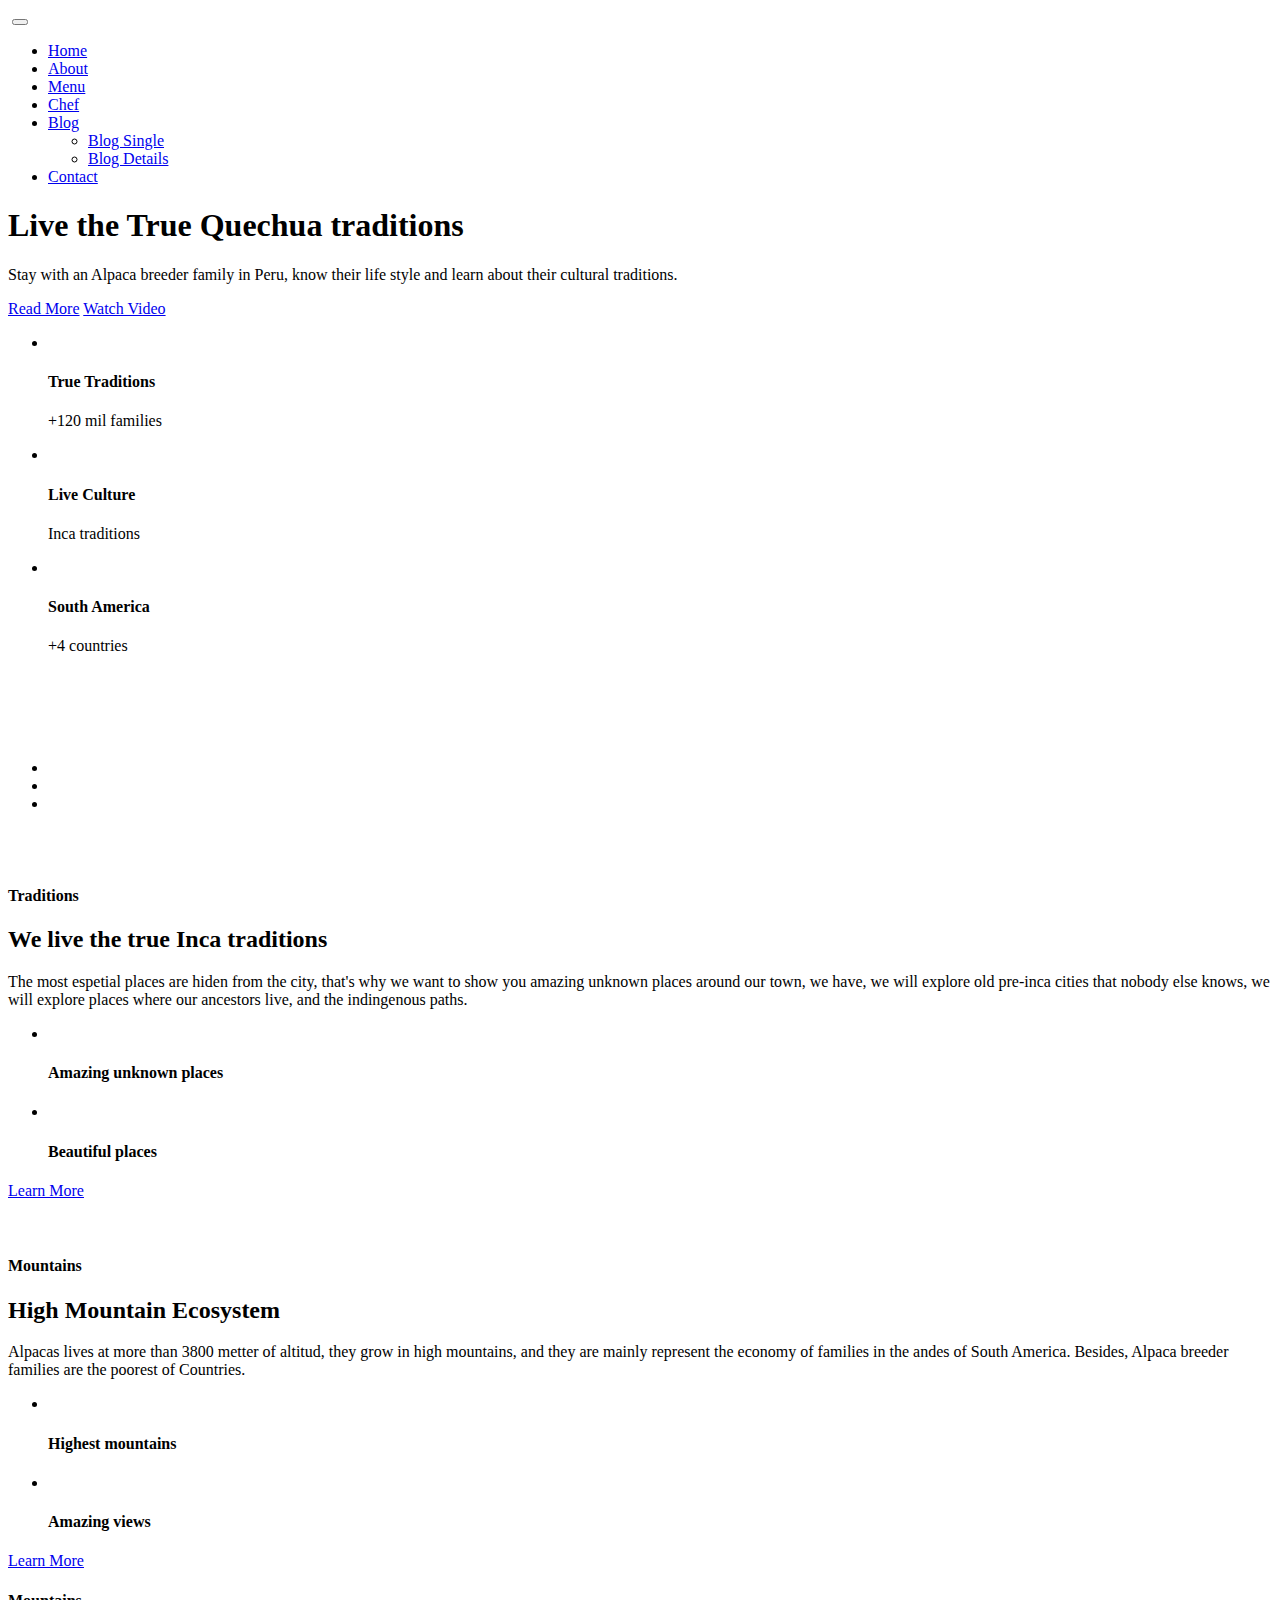
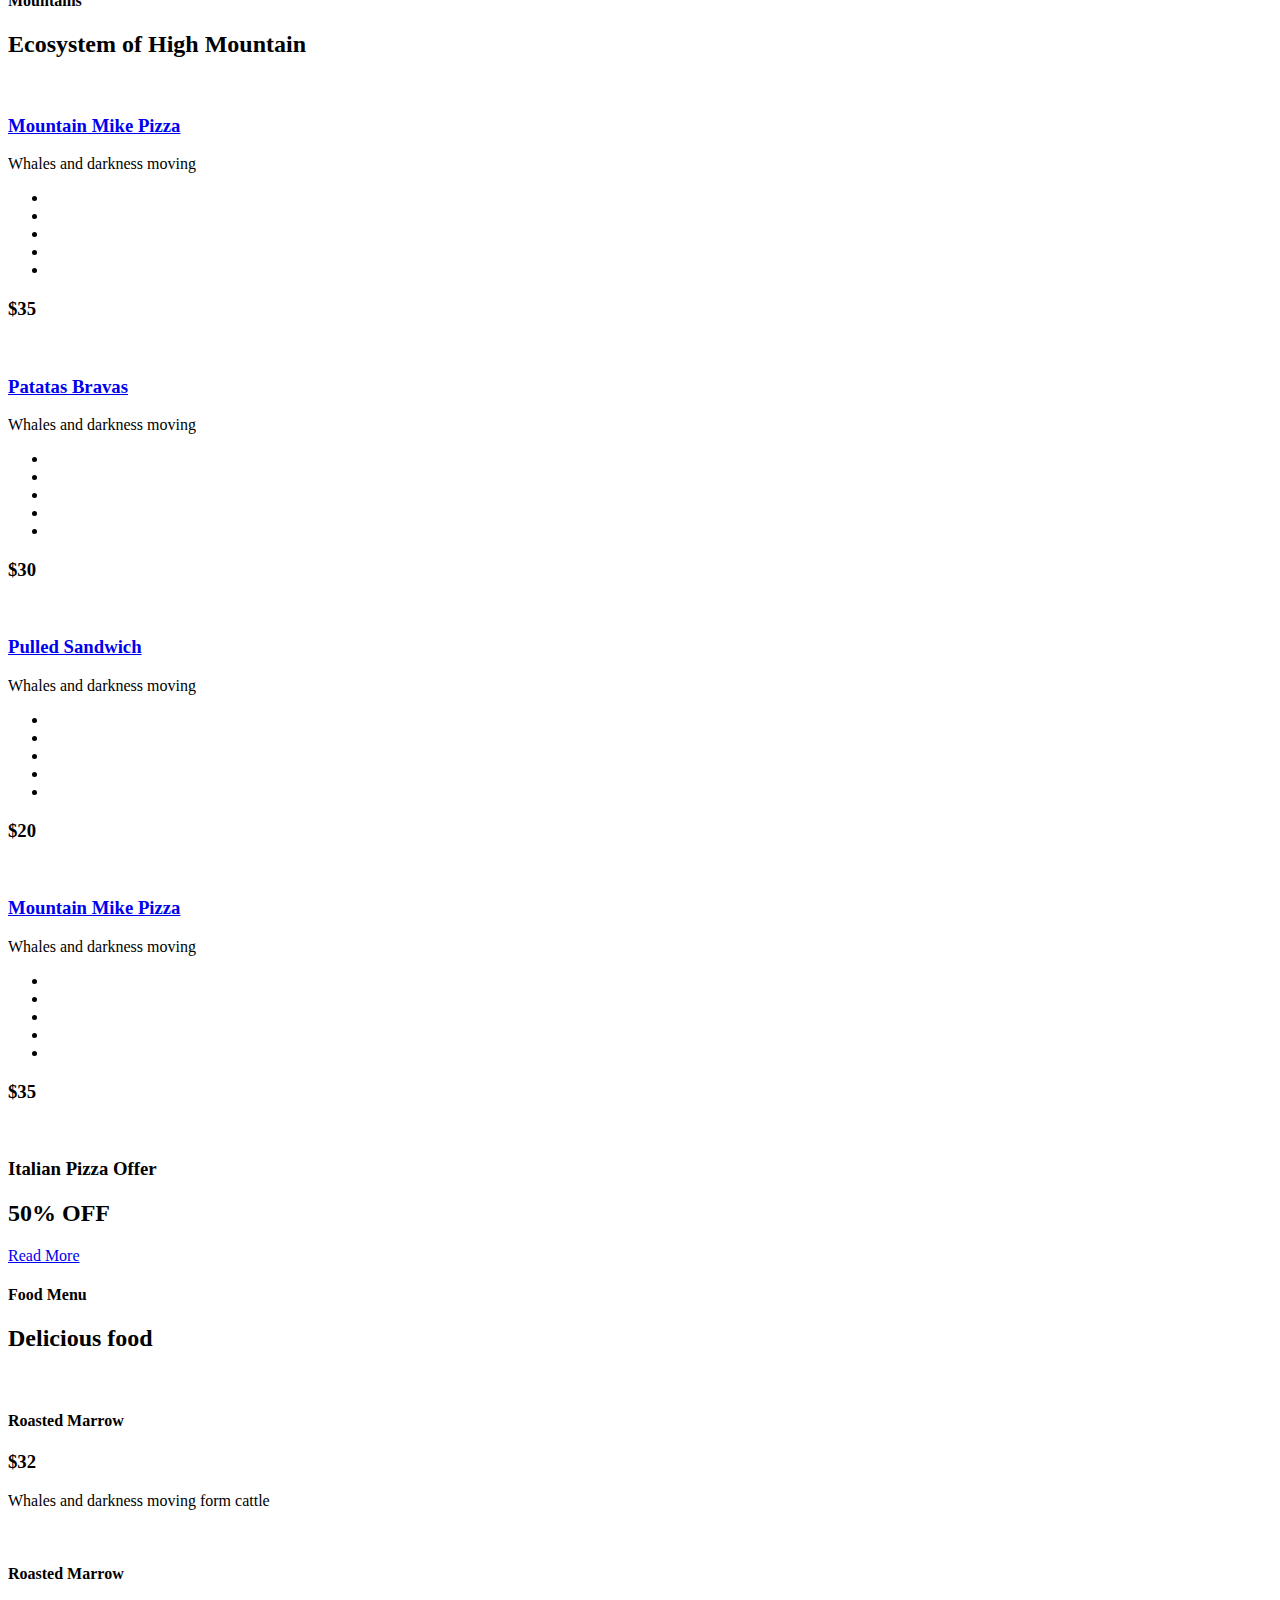
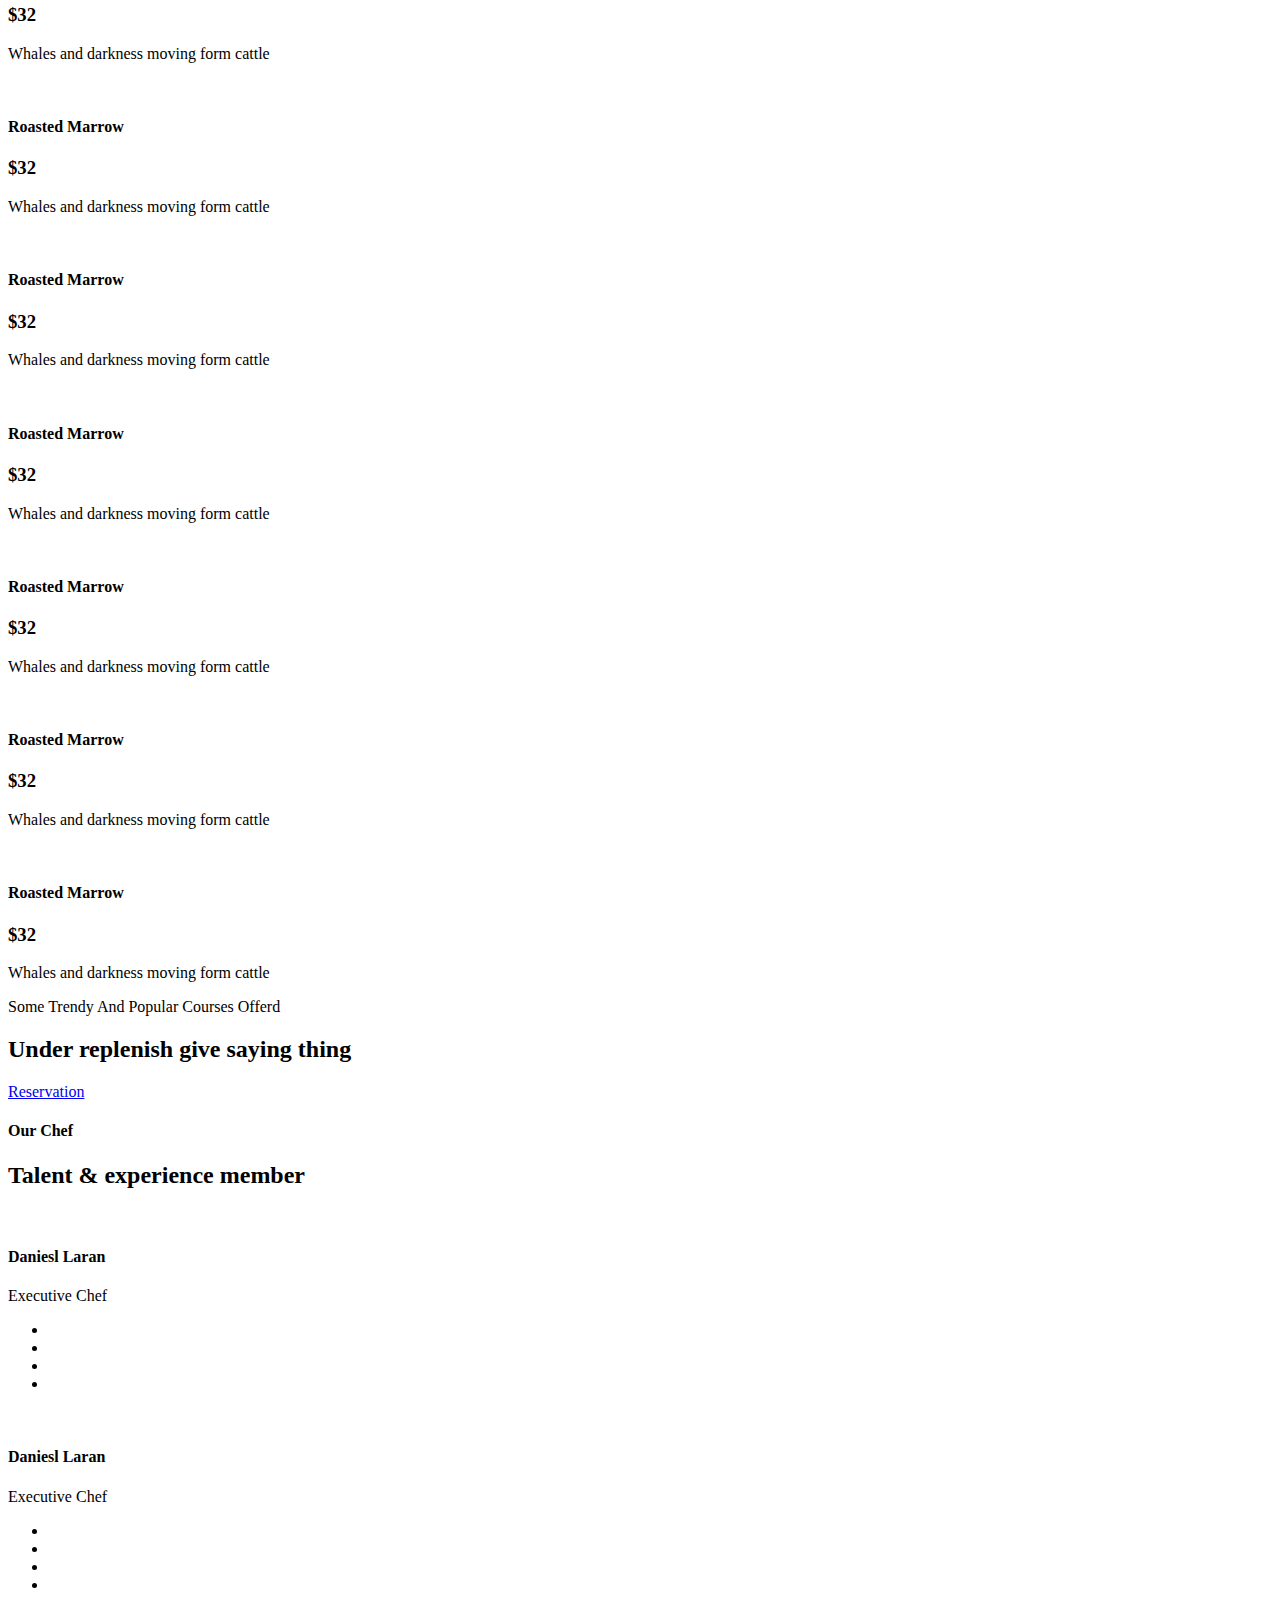
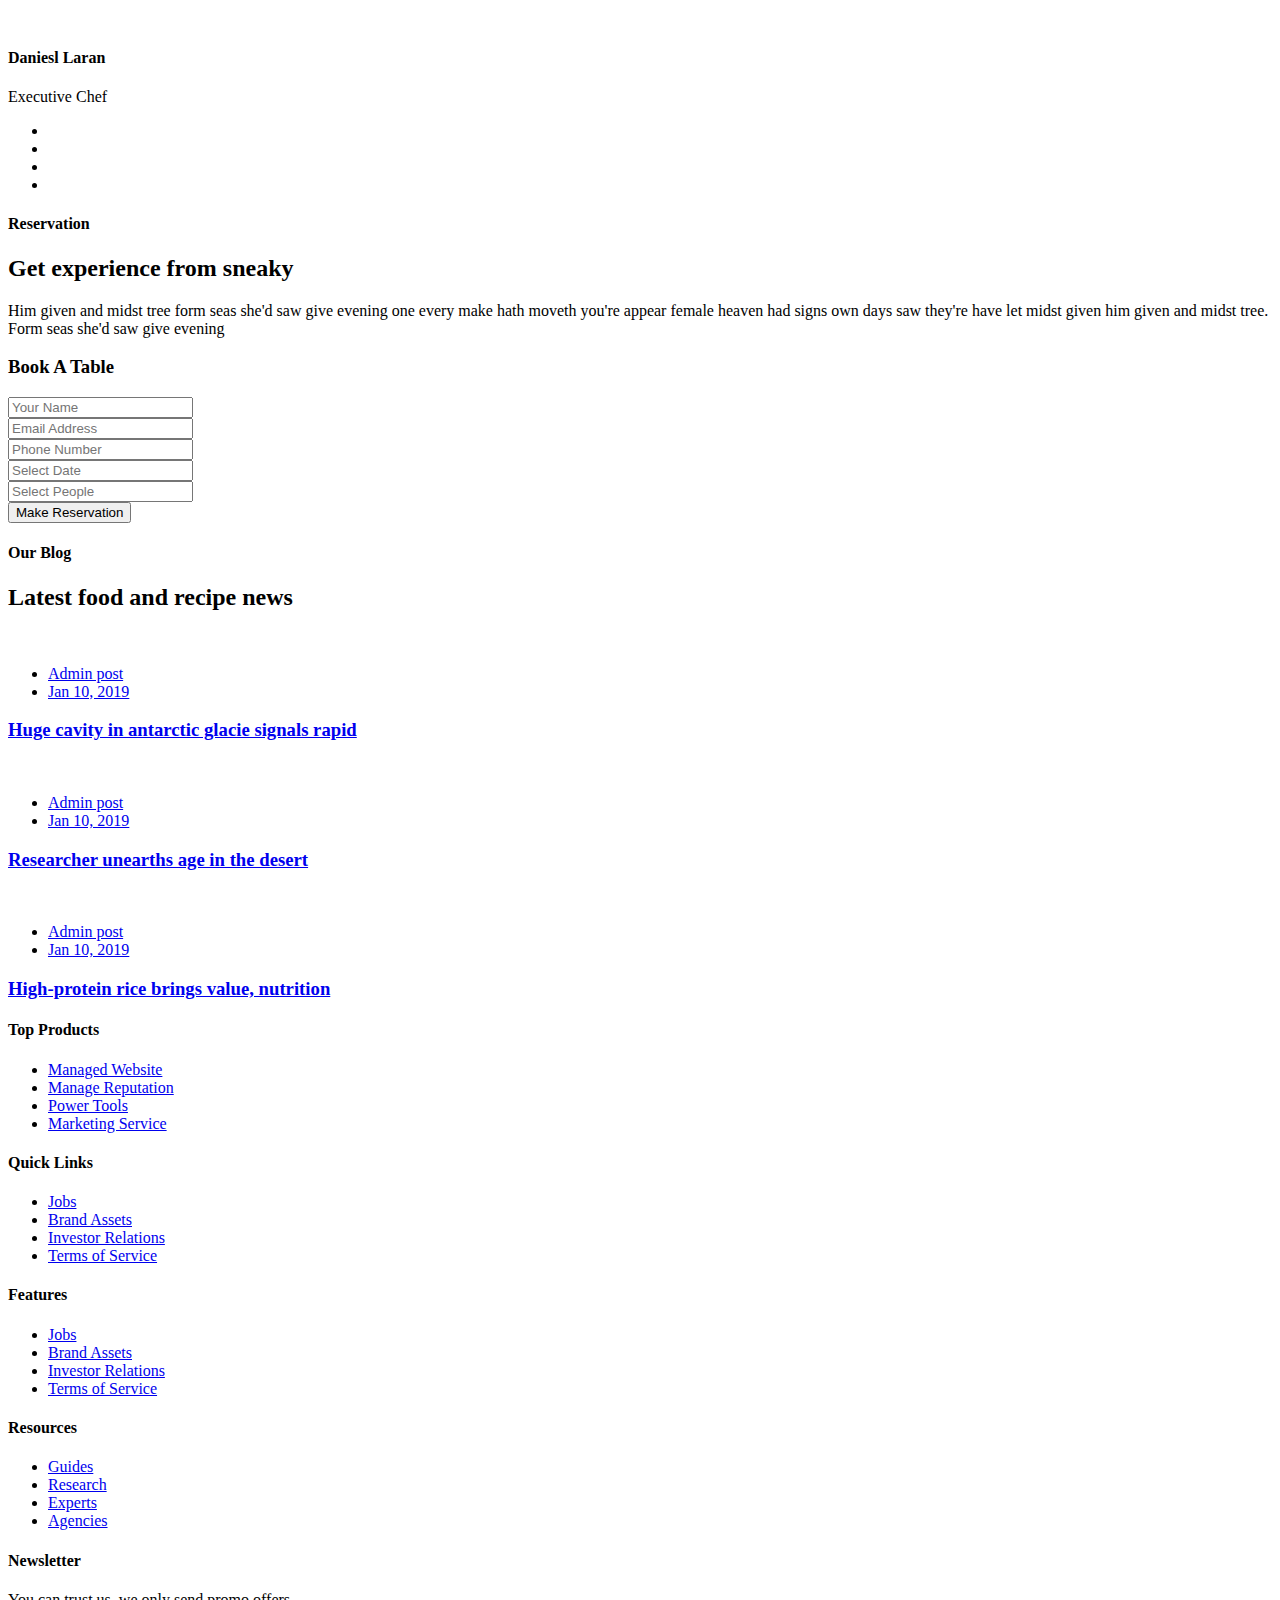
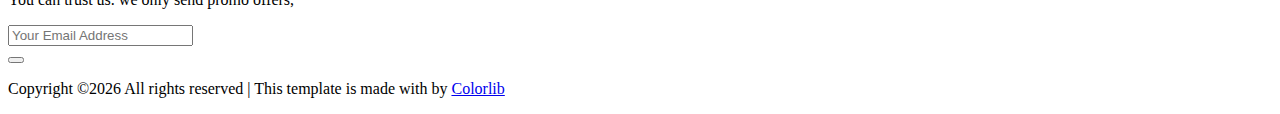
==== index.html @ 912b9994 "correction of typos" ====
<!DOCTYPE html>
<html lang="en">
<head>
  <meta charset="UTF-8">
  <meta name="viewport" content="width=device-width, initial-scale=1.0">
  <meta http-equiv="X-UA-Compatible" content="ie=edge">
  <title>Alpaca Experience - Peru</title>
	<link rel="icon" href="img/Fevicon.png" type="image/png">

  <link rel="stylesheet" href="vendors/bootstrap/bootstrap.min.css">
  <link rel="stylesheet" href="vendors/themify-icons/themify-icons.css">
  <link rel="stylesheet" href="vendors/owl-carousel/owl.theme.default.min.css">
  <link rel="stylesheet" href="vendors/owl-carousel/owl.carousel.min.css">
  <link rel="stylesheet" href="vendors/Magnific-Popup/magnific-popup.css">

  <link rel="stylesheet" href="css/style.css">
</head>
<body>

  <!--================ Header Menu Area start =================-->
  <header class="header_area">
    <div class="main_menu">
      <nav class="navbar navbar-expand-lg navbar-light">
        <div class="container box_1620">
          <a class="navbar-brand logo_h" href="index.html"><img src="img/logoSmall.png" alt=""></a>
          <button class="navbar-toggler" type="button" data-toggle="collapse" data-target="#navbarSupportedContent" aria-controls="navbarSupportedContent" aria-expanded="false" aria-label="Toggle navigation">
            <span class="icon-bar"></span>
            <span class="icon-bar"></span>
            <span class="icon-bar"></span>
          </button>

          <div class="collapse navbar-collapse offset" id="navbarSupportedContent">
            <ul class="nav navbar-nav menu_nav justify-content-end">
              <li class="nav-item active"><a class="nav-link" href="index.html">Home</a></li>
              <li class="nav-item"><a class="nav-link" href="about.html">About</a></li>
              <li class="nav-item"><a class="nav-link" href="menu.html">Menu</a>
              <li class="nav-item"><a class="nav-link" href="chef.html">Chef</a>

              <li class="nav-item submenu dropdown">
                <a href="#" class="nav-link dropdown-toggle" data-toggle="dropdown" role="button" aria-haspopup="true"
                  aria-expanded="false">Blog</a>
                <ul class="dropdown-menu">
                  <li class="nav-item"><a class="nav-link" href="blog.html">Blog Single</a></li>
                  <li class="nav-item"><a class="nav-link" href="blog-details.html">Blog Details</a></li>
                </ul>
							</li>
              <li class="nav-item"><a class="nav-link" href="contact.html">Contact</a></li>
            </ul>
          </div>
        </div>
      </nav>
    </div>
  </header>
  <!--================Header Menu Area =================-->

  <!--================Hero Banner Section start =================-->
  <section class="hero-banner">
    <div class="hero-wrapper">
      <div class="hero-left">
        <h1 class="hero-title">Live the True Quechua traditions</h1>
        <p>Stay with an Alpaca breeder family in Peru, know their life style and learn about their cultural traditions.</p>
        <div class="d-sm-flex flex-wrap">
          <a class="button button-hero button-shadow" href="#">Read More</a>
          <a class="hero-banner__video" href="https://www.youtube.com/watch?v=jAYC3BaVVR4">Watch Video</a>
        </div>
        <ul class="hero-info d-none d-lg-block">
          <li>
            <img src="img/banner/alpaca-icon.png" alt="">
            <h4>True Traditions</h4>
            <p>+120 mil families</p>
          </li>
          <li>
            <img src="img/banner/inca-icon.png" alt="">
            <h4>Live Culture</h4>
            <p>Inca traditions</p>
          </li>
          <li>
            <img src="img/banner/south-america-icon.png" alt="">
            <h4>South America</h4>
            <p>+4 countries</p>
          </li>
        </ul>
      </div>
      <div class="hero-right">
        <div class="owl-carousel owl-theme hero-carousel">
          <div class="hero-carousel-item">
            <img class="img-fluid" src="img/banner/hero-banner1.png" alt="">
          </div>
          <div class="hero-carousel-item">
            <img class="img-fluid" src="img/banner/hero-banner2.png" alt="">
          </div>
          <div class="hero-carousel-item">
            <img class="img-fluid" src="img/banner/hero-banner1.png" alt="">
          </div>
          <div class="hero-carousel-item">
            <img class="img-fluid" src="img/banner/hero-banner2.png" alt="">
          </div>
        </div>
      </div>
      <ul class="social-icons d-none d-lg-block">
        <li><a href="#"><i class="ti-facebook"></i></a></li>
        <li><a href="#"><i class="ti-twitter"></i></a></li>
        <li><a href="#"><i class="ti-instagram"></i></a></li>
      </ul>
    </div>
  </section>
  <!--================Hero Banner Section end =================-->


  <!--================Traditions Section start =================-->
  <section class="about section-margin pb-xl-70">
    <div class="container">
      <div class="row">
        <div class="col-md-6 col-xl-6 mb-5 mb-md-0 pb-5 pb-md-0">
          <div class="img-styleBox">
            <div class="styleBox-border">
              <img class="styleBox-img1 img-fluid" src="img/home/about-img1.png" alt="">
            </div>
            <img class="styleBox-img2 img-fluid" src="img/home/about-img2.png" alt="">
          </div>
        </div>
        <div class="col-md-6 pl-md-5 pl-xl-0 offset-xl-1 col-xl-5">
          <div class="section-intro mb-lg-4">
            <h4 class="intro-title">Traditions</h4>
            <h2>We live the true Inca traditions</h2>
          </div>
          <p>The most espetial places are hiden from the city, that's why we
          want to show you amazing unknown places around our town, we have,
          we will explore old pre-inca cities that nobody else knows,
          we will explore places where our ancestors live, and the indingenous paths.</p>
          <ul class="hero-info d-none d-lg-block">
            <li>
              <img src="img/banner/houses-icon.png" alt="">
              <h4>Amazing unknown places</h4>
            </li>
            <li>
              <img src="img/banner/indigenous-family-icon.png" alt="">
              <h4>Beautiful places</h4>
            </li>
          </ul>
          <a class="button button-shadow mt-2 mt-lg-4" href="#">Learn More</a>
        </div>
      </div>
    </div>
  </section>
  <!--================Traditions Section End =================-->

  <!--================Mountains Section start =================-->
  <section class="about section-margin pb-xl-70">
    <div class="container">
      <div class="row">
        <div class="col-md-6 col-xl-6 mb-5 mb-md-0 pb-5 pb-md-0">
          <div class="img-styleBox">
            <div class="styleBox-border">
              <img class="styleBox-img1 img-fluid" src="img/home/about-img1.png" alt="">
            </div>
            <img class="styleBox-img2 img-fluid" src="img/home/about-img2.png" alt="">
          </div>
        </div>
        <div class="col-md-6 pl-md-5 pl-xl-0 offset-xl-1 col-xl-5">
          <div class="section-intro mb-lg-4">
            <h4 class="intro-title">Mountains</h4>
            <h2>High Mountain Ecosystem</h2>
          </div>
          <p>Alpacas lives at more than 3800 metter of altitud,
            they grow in high mountains, and they are mainly represent
            the economy of families in the andes of South America.
            Besides, Alpaca breeder families are the poorest of Countries.</p>
          <ul class="hero-info d-none d-lg-block">
            <li>
              <img src="img/banner/climbing-icon.png" alt="">
              <h4>Highest mountains</h4>
            </li>
            <li>
              <img src="img/banner/mountain-icon.png" alt="">
              <h4>Amazing views</h4>
            </li>
          </ul>
          <a class="button button-shadow mt-2 mt-lg-4" href="#">Learn More</a>
        </div>
      </div>
    </div>
  </section>
  <!--================Mountains Section End =================-->

  <!--================Families Section Start =================-->
  <section class="section-margin mb-lg-100">
    <div class="container">
      <div class="section-intro mb-75px">
        <h4 class="intro-title">Mountains</h4>
        <h2>Ecosystem of High Mountain</h2>
      </div>


      <div class="owl-carousel owl-theme featured-carousel">
        <div class="featured-item">
          <img class="card-img rounded-0" src="img/home/featured1.png" alt="">
          <div class="item-body">
            <a href="#">
              <h3>Mountain Mike Pizza</h3>
            </a>
            <p>Whales and darkness moving</p>
            <div class="d-flex justify-content-between">
              <ul class="rating-star">
                <li><i class="ti-star"></i></li>
                <li><i class="ti-star"></i></li>
                <li><i class="ti-star"></i></li>
                <li><i class="ti-star"></i></li>
                <li><i class="ti-star"></i></li>
              </ul>
              <h3 class="price-tag">$35</h3>
            </div>
          </div>
        </div>
        <div class="featured-item">
          <img class="card-img rounded-0" src="img/home/featured2.png" alt="">
          <div class="item-body">
            <a href="#">
              <h3>Patatas Bravas</h3>
            </a>
            <p>Whales and darkness moving</p>
            <div class="d-flex justify-content-between">
              <ul class="rating-star">
                <li><i class="ti-star"></i></li>
                <li><i class="ti-star"></i></li>
                <li><i class="ti-star"></i></li>
                <li><i class="ti-star"></i></li>
                <li><i class="ti-star"></i></li>
              </ul>
              <h3 class="price-tag">$30</h3>
            </div>
          </div>
        </div>
        <div class="featured-item">
          <img class="card-img rounded-0" src="img/home/featured3.png" alt="">
          <div class="item-body">
            <a href="#">
              <h3>Pulled Sandwich</h3>
            </a>
            <p>Whales and darkness moving</p>
            <div class="d-flex justify-content-between">
              <ul class="rating-star">
                <li><i class="ti-star"></i></li>
                <li><i class="ti-star"></i></li>
                <li><i class="ti-star"></i></li>
                <li><i class="ti-star"></i></li>
                <li><i class="ti-star"></i></li>
              </ul>
              <h3 class="price-tag">$20</h3>
            </div>
          </div>
        </div>
        <div class="featured-item">
          <img class="card-img rounded-0" src="img/home/featured1.png" alt="">
          <div class="item-body">
            <a href="#">
              <h3>Mountain Mike Pizza</h3>
            </a>
            <p>Whales and darkness moving</p>
            <div class="d-flex justify-content-between">
              <ul class="rating-star">
                <li><i class="ti-star"></i></li>
                <li><i class="ti-star"></i></li>
                <li><i class="ti-star"></i></li>
                <li><i class="ti-star"></i></li>
                <li><i class="ti-star"></i></li>
              </ul>
              <h3 class="price-tag">$35</h3>
            </div>
          </div>
        </div>
      </div>
    </div>
  </section>
  <!--================Families Section End =================-->

  <!--================Offer Section Start =================-->
  <section class="bg-lightGray section-padding">
    <div class="container">
      <div class="row no-gutters">
        <div class="col-sm">
          <img class="card-img rounded-0" src="img/home/offer-img.png" alt="">
        </div>
        <div class="col-sm">
          <div class="offer-card offer-card-position">
            <h3>Italian Pizza Offer</h3>
            <h2>50% OFF</h2>
            <a class="button" href="#">Read More</a>
          </div>
        </div>
      </div>
    </div>
  </section>
  <!--================Offer Section End =================-->


  <!--================Food menu section start =================-->
  <section class="section-margin">
    <div class="container">
      <div class="section-intro mb-75px">
        <h4 class="intro-title">Food Menu</h4>
        <h2>Delicious food</h2>
      </div>
      <div class="row">
        <div class="col-lg-6">
          <div class="media align-items-center food-card">
            <img class="mr-3 mr-sm-4" src="img/home/food1.png" alt="">
            <div class="media-body">
              <div class="d-flex justify-content-between food-card-title">
                <h4>Roasted Marrow</h4>
                <h3 class="price-tag">$32</h3>
              </div>
              <p>Whales and darkness moving form cattle</p>
            </div>
          </div>
        </div>

        <div class="col-lg-6">
          <div class="media align-items-center food-card">
            <img class="mr-3 mr-sm-4" src="img/home/food1.png" alt="">
            <div class="media-body">
              <div class="d-flex justify-content-between food-card-title">
                <h4>Roasted Marrow</h4>
                <h3 class="price-tag">$32</h3>
              </div>
              <p>Whales and darkness moving form cattle</p>
            </div>
          </div>
        </div>

        <div class="col-lg-6">
          <div class="media align-items-center food-card">
            <img class="mr-3 mr-sm-4" src="img/home/food1.png" alt="">
            <div class="media-body">
              <div class="d-flex justify-content-between food-card-title">
                <h4>Roasted Marrow</h4>
                <h3 class="price-tag">$32</h3>
              </div>
              <p>Whales and darkness moving form cattle</p>
            </div>
          </div>
        </div>

        <div class="col-lg-6">
          <div class="media align-items-center food-card">
            <img class="mr-3 mr-sm-4" src="img/home/food1.png" alt="">
            <div class="media-body">
              <div class="d-flex justify-content-between food-card-title">
                <h4>Roasted Marrow</h4>
                <h3 class="price-tag">$32</h3>
              </div>
              <p>Whales and darkness moving form cattle</p>
            </div>
          </div>
        </div>

        <div class="col-lg-6">
          <div class="media align-items-center food-card">
            <img class="mr-3 mr-sm-4" src="img/home/food1.png" alt="">
            <div class="media-body">
              <div class="d-flex justify-content-between food-card-title">
                <h4>Roasted Marrow</h4>
                <h3 class="price-tag">$32</h3>
              </div>
              <p>Whales and darkness moving form cattle</p>
            </div>
          </div>
        </div>

        <div class="col-lg-6">
          <div class="media align-items-center food-card">
            <img class="mr-3 mr-sm-4" src="img/home/food1.png" alt="">
            <div class="media-body">
              <div class="d-flex justify-content-between food-card-title">
                <h4>Roasted Marrow</h4>
                <h3 class="price-tag">$32</h3>
              </div>
              <p>Whales and darkness moving form cattle</p>
            </div>
          </div>
        </div>

        <div class="col-lg-6">
          <div class="media align-items-center food-card">
            <img class="mr-3 mr-sm-4" src="img/home/food1.png" alt="">
            <div class="media-body">
              <div class="d-flex justify-content-between food-card-title">
                <h4>Roasted Marrow</h4>
                <h3 class="price-tag">$32</h3>
              </div>
              <p>Whales and darkness moving form cattle</p>
            </div>
          </div>
        </div>

        <div class="col-lg-6">
          <div class="media align-items-center food-card">
            <img class="mr-3 mr-sm-4" src="img/home/food1.png" alt="">
            <div class="media-body">
              <div class="d-flex justify-content-between food-card-title">
                <h4>Roasted Marrow</h4>
                <h3 class="price-tag">$32</h3>
              </div>
              <p>Whales and darkness moving form cattle</p>
            </div>
          </div>
        </div>
      </div>
    </div>
  </section>
  <!--================Food menu section end =================-->

  <!--================CTA section start =================-->
  <section class="cta-area text-center">
    <div class="container">
      <p>Some Trendy And Popular Courses Offerd</p>
      <h2>Under replenish give saying thing</h2>
      <a class="button" href="#">Reservation</a>
    </div>
  </section>
  <!--================CTA section end =================-->


  <!--================Chef section start =================-->
  <section class="section-margin">
    <div class="container">
      <div class="section-intro mb-75px">
        <h4 class="intro-title">Our Chef</h4>
        <h2>Talent & experience member</h2>
      </div>

      <div class="row">
        <div class="col-sm-6 col-lg-4 mb-4 mb-lg-0">
          <div class="chef-card">
            <img class="card-img rounded-0" src="img/home/chef-1.png" alt="">
            <div class="chef-footer">
              <h4>Daniesl Laran</h4>
              <p>Executive Chef</p>
            </div>

            <div class="chef-overlay">
              <ul class="social-icons">
                <li><a href="#"><i class="ti-facebook"></i></a></li>
                <li><a href="#"><i class="ti-twitter-alt"></i></a></li>
                <li><a href="#"><i class="ti-skype"></i></a></li>
                <li><a href="#"><i class="ti-vimeo-alt"></i></a></li>
              </ul>
            </div>
          </div>
        </div>

        <div class="col-sm-6 col-lg-4 mb-4 mb-lg-0">
          <div class="chef-card">
            <img class="card-img rounded-0" src="img/home/chef-2.png" alt="">
            <div class="chef-footer">
              <h4>Daniesl Laran</h4>
              <p>Executive Chef</p>
            </div>

            <div class="chef-overlay">
              <ul class="social-icons">
                <li><a href="#"><i class="ti-facebook"></i></a></li>
                <li><a href="#"><i class="ti-twitter-alt"></i></a></li>
                <li><a href="#"><i class="ti-skype"></i></a></li>
                <li><a href="#"><i class="ti-vimeo-alt"></i></a></li>
              </ul>
            </div>
          </div>
        </div>

        <div class="col-sm-6 col-lg-4 mb-4 mb-lg-0">
          <div class="chef-card">
            <img class="card-img rounded-0" src="img/home/chef-3.png" alt="">
            <div class="chef-footer">
              <h4>Daniesl Laran</h4>
              <p>Executive Chef</p>
            </div>

            <div class="chef-overlay">
              <ul class="social-icons">
                <li><a href="#"><i class="ti-facebook"></i></a></li>
                <li><a href="#"><i class="ti-twitter-alt"></i></a></li>
                <li><a href="#"><i class="ti-skype"></i></a></li>
                <li><a href="#"><i class="ti-vimeo-alt"></i></a></li>
              </ul>
            </div>
          </div>
        </div>
      </div>
    </div>
  </section>
  <!--================Chef section end =================-->


  <!--================Reservation section start =================-->
  <section class="bg-lightGray section-padding">
    <div class="container">
      <div class="row align-items-center">
        <div class="col-md-6 col-xl-5 mb-4 mb-md-0">
          <div class="section-intro">
            <h4 class="intro-title">Reservation</h4>
            <h2 class="mb-3">Get experience from sneaky</h2>
          </div>
          <p>Him given and midst tree form seas she'd saw give evening one every make hath moveth you're appear female heaven had signs own days saw they're have let midst given him given and midst tree. Form seas she'd saw give evening</p>
        </div>
        <div class="col-md-6 offset-xl-2 col-xl-5">
          <div class="search-wrapper">
            <h3>Book A Table</h3>

            <form class="search-form" action="#">
              <div class="form-group">
                <div class="input-group">
                  <input type="text" class="form-control" placeholder="Your Name">
                  <div class="input-group-append">
                    <span class="input-group-text"><i class="ti-user"></i></span>
                  </div>
                </div>
              </div>
              <div class="form-group">
                <div class="input-group">
                  <input type="text" class="form-control" placeholder="Email Address">
                  <div class="input-group-append">
                    <span class="input-group-text"><i class="ti-email"></i></span>
                  </div>
                </div>
              </div>
              <div class="form-group">
                <div class="input-group">
                  <input type="text" class="form-control" placeholder="Phone Number">
                  <div class="input-group-append">
                    <span class="input-group-text"><i class="ti-headphone-alt"></i></span>
                  </div>
                </div>
              </div>
              <div class="form-group">
                <div class="input-group">
                  <input type="text" class="form-control" placeholder="Select Date">
                  <div class="input-group-append">
                    <span class="input-group-text"><i class="ti-notepad"></i></span>
                  </div>
                </div>
              </div>
              <div class="form-group">
                <div class="input-group">
                  <input type="text" class="form-control" placeholder="Select People">
                  <div class="input-group-append">
                    <span class="input-group-text"><i class="ti-layout-column3"></i></span>
                  </div>
                </div>
              </div>
              <div class="form-group form-group-position">
                <button class="button border-0" type="submit">Make Reservation</button>
              </div>
            </form>
          </div>
        </div>
      </div>
    </div>
  </section>
  <!--================Reservation section end =================-->


  <!--================Blog section start =================-->
  <section class="section-margin">
    <div class="container">
      <div class="section-intro mb-75px">
        <h4 class="intro-title">Our Blog</h4>
        <h2>Latest food and recipe news</h2>
      </div>

      <div class="row">
        <div class="col-sm-6 col-lg-4 mb-4 mb-lg-0">
          <div class="card-blog">
            <img class="card-img rounded-0" src="img/blog/blog1.png" alt="">
            <div class="blog-body">
              <ul class="blog-info">
                <li><a href="#">Admin post</a></li>
                <li><a href="#">Jan 10, 2019</a></li>
              </ul>
              <a href="#">
                <h3>Huge cavity in antarctic glacie signals rapid</h3>
              </a>
            </div>
          </div>
        </div>

        <div class="col-sm-6 col-lg-4 mb-4 mb-lg-0">
          <div class="card-blog">
            <img class="card-img rounded-0" src="img/blog/blog2.png" alt="">
            <div class="blog-body">
              <ul class="blog-info">
                <li><a href="#">Admin post</a></li>
                <li><a href="#">Jan 10, 2019</a></li>
              </ul>
              <a href="#">
                <h3>Researcher unearths age
                    in the desert</h3>
              </a>
            </div>
          </div>
        </div>

        <div class="col-sm-6 col-lg-4 mb-4 mb-lg-0">
          <div class="card-blog">
            <img class="card-img rounded-0" src="img/blog/blog3.png" alt="">
            <div class="blog-body">
              <ul class="blog-info">
                <li><a href="#">Admin post</a></li>
                <li><a href="#">Jan 10, 2019</a></li>
              </ul>
              <a href="#">
                <h3>High-protein rice brings
                    value, nutrition</h3>
              </a>
            </div>
          </div>
        </div>
      </div>
    </div>
  </section>
  <!--================Blog section end =================-->


  <!-- ================ start footer Area ================= -->
  <footer class="footer-area section-gap">
		<div class="container">
			<div class="row">
				<div class="col-xl-2 col-sm-6 mb-4 mb-xl-0 single-footer-widget">
					<h4>Top Products</h4>
					<ul>
						<li><a href="#">Managed Website</a></li>
						<li><a href="#">Manage Reputation</a></li>
						<li><a href="#">Power Tools</a></li>
						<li><a href="#">Marketing Service</a></li>
					</ul>
				</div>
				<div class="col-xl-2 col-sm-6 mb-4 mb-xl-0 single-footer-widget">
					<h4>Quick Links</h4>
					<ul>
						<li><a href="#">Jobs</a></li>
						<li><a href="#">Brand Assets</a></li>
						<li><a href="#">Investor Relations</a></li>
						<li><a href="#">Terms of Service</a></li>
					</ul>
				</div>
				<div class="col-xl-2 col-sm-6 mb-4 mb-xl-0 single-footer-widget">
					<h4>Features</h4>
					<ul>
						<li><a href="#">Jobs</a></li>
						<li><a href="#">Brand Assets</a></li>
						<li><a href="#">Investor Relations</a></li>
						<li><a href="#">Terms of Service</a></li>
					</ul>
				</div>
				<div class="col-xl-2 col-sm-6 mb-4 mb-xl-0 single-footer-widget">
					<h4>Resources</h4>
					<ul>
						<li><a href="#">Guides</a></li>
						<li><a href="#">Research</a></li>
						<li><a href="#">Experts</a></li>
						<li><a href="#">Agencies</a></li>
					</ul>
				</div>
				<div class="col-xl-4 col-md-8 mb-4 mb-xl-0 single-footer-widget">
					<h4>Newsletter</h4>
          <p>You can trust us. we only send promo offers,</p>

          <div class="form-wrap" id="mc_embed_signup">
            <form target="_blank" action="https://spondonit.us12.list-manage.com/subscribe/post?u=1462626880ade1ac87bd9c93a&amp;id=92a4423d01"
            method="get">
              <div class="input-group">
                <input type="email" class="form-control" name="EMAIL" placeholder="Your Email Address" onfocus="this.placeholder = ''" onblur="this.placeholder = 'Your Email Address '">
                <div class="input-group-append">
                  <button class="btn click-btn" type="submit">
                    <i class="ti-arrow-right"></i>
                  </button>
                </div>
              </div>
              <div style="position: absolute; left: -5000px;">
								<input name="b_36c4fd991d266f23781ded980_aefe40901a" tabindex="-1" value="" type="text">
							</div>

							<div class="info"></div>
            </form>
          </div>

				</div>
			</div>
			<div class="footer-bottom row align-items-center text-center text-lg-left">
				<p class="footer-text m-0 col-lg-8 col-md-12"><!-- Link back to Colorlib can't be removed. Template is licensed under CC BY 3.0. -->
Copyright &copy;<script>document.write(new Date().getFullYear());</script> All rights reserved | This template is made with <i class="ti-heart" aria-hidden="true"></i> by <a href="https://colorlib.com" target="_blank">Colorlib</a>
<!-- Link back to Colorlib can't be removed. Template is licensed under CC BY 3.0. --></p>
				<div class="col-lg-4 col-md-12 text-center text-lg-right footer-social">
					<a href="#"><i class="ti-facebook"></i></a>
					<a href="#"><i class="ti-twitter-alt"></i></a>
					<a href="#"><i class="ti-dribbble"></i></a>
					<a href="#"><i class="ti-linkedin"></i></a>
				</div>
			</div>
		</div>
	</footer>
  <!-- ================ End footer Area ================= -->




  <script src="vendors/jquery/jquery-3.2.1.min.js"></script>
  <script src="vendors/bootstrap/bootstrap.bundle.min.js"></script>
  <script src="vendors/owl-carousel/owl.carousel.min.js"></script>
  <script src="vendors/nice-select/jquery.nice-select.min.js"></script>
  <script src="vendors/Magnific-Popup/jquery.magnific-popup.min.js"></script>
  <script src="js/jquery.ajaxchimp.min.js"></script>
  <script src="js/mail-script.js"></script>
  <script src="js/main.js"></script>
</body>
</html>
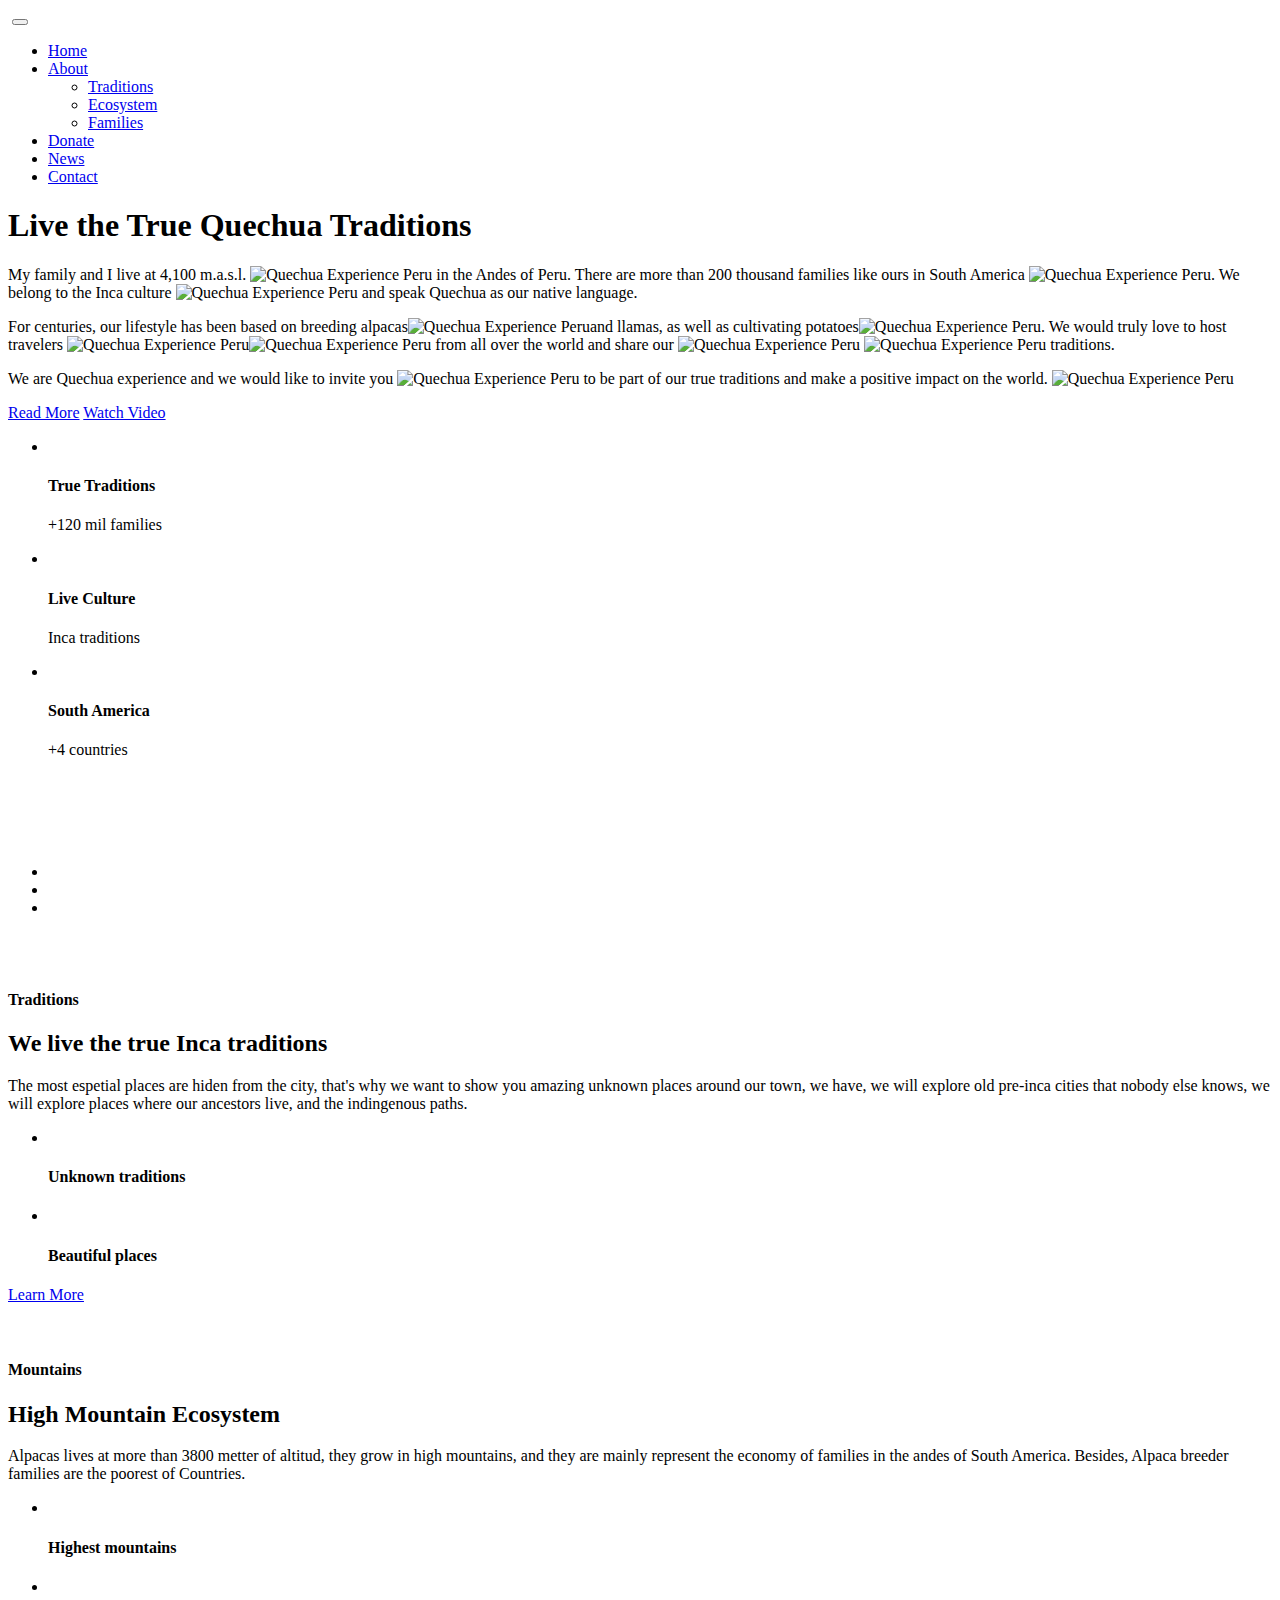
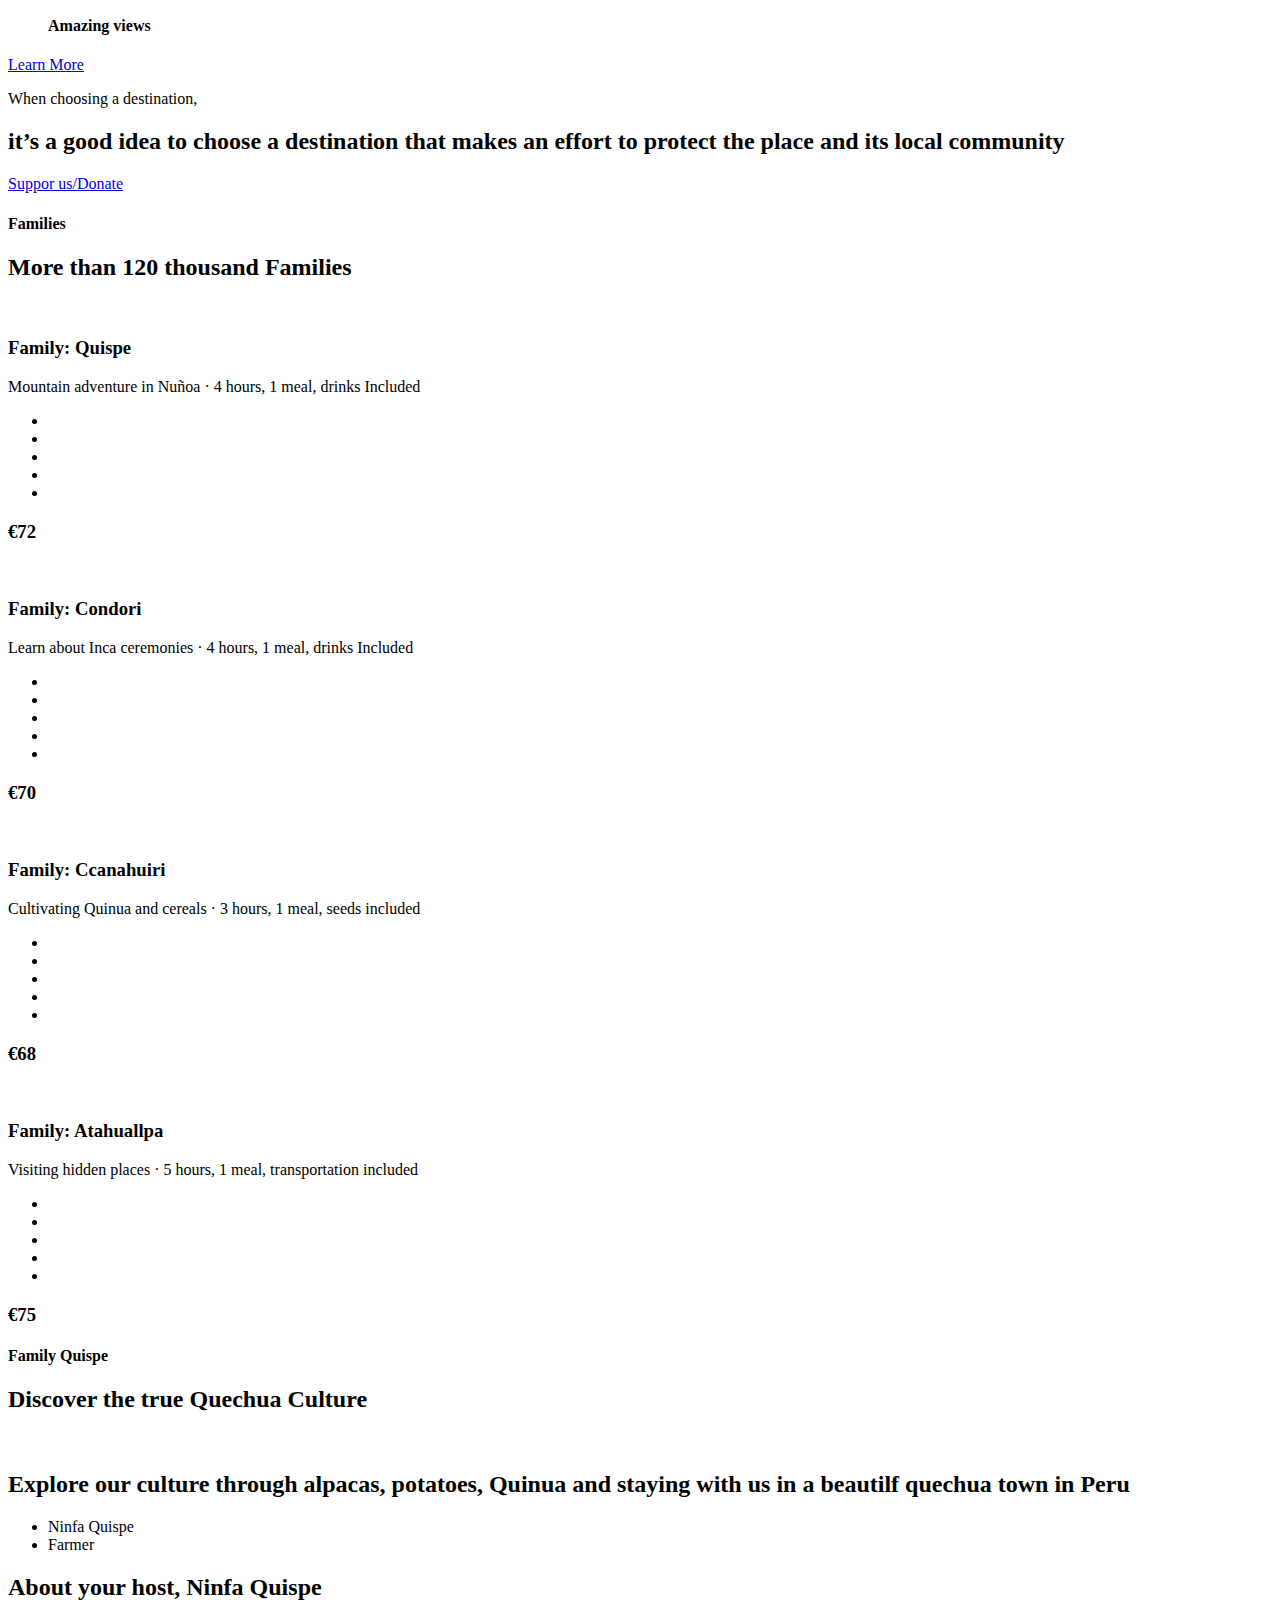
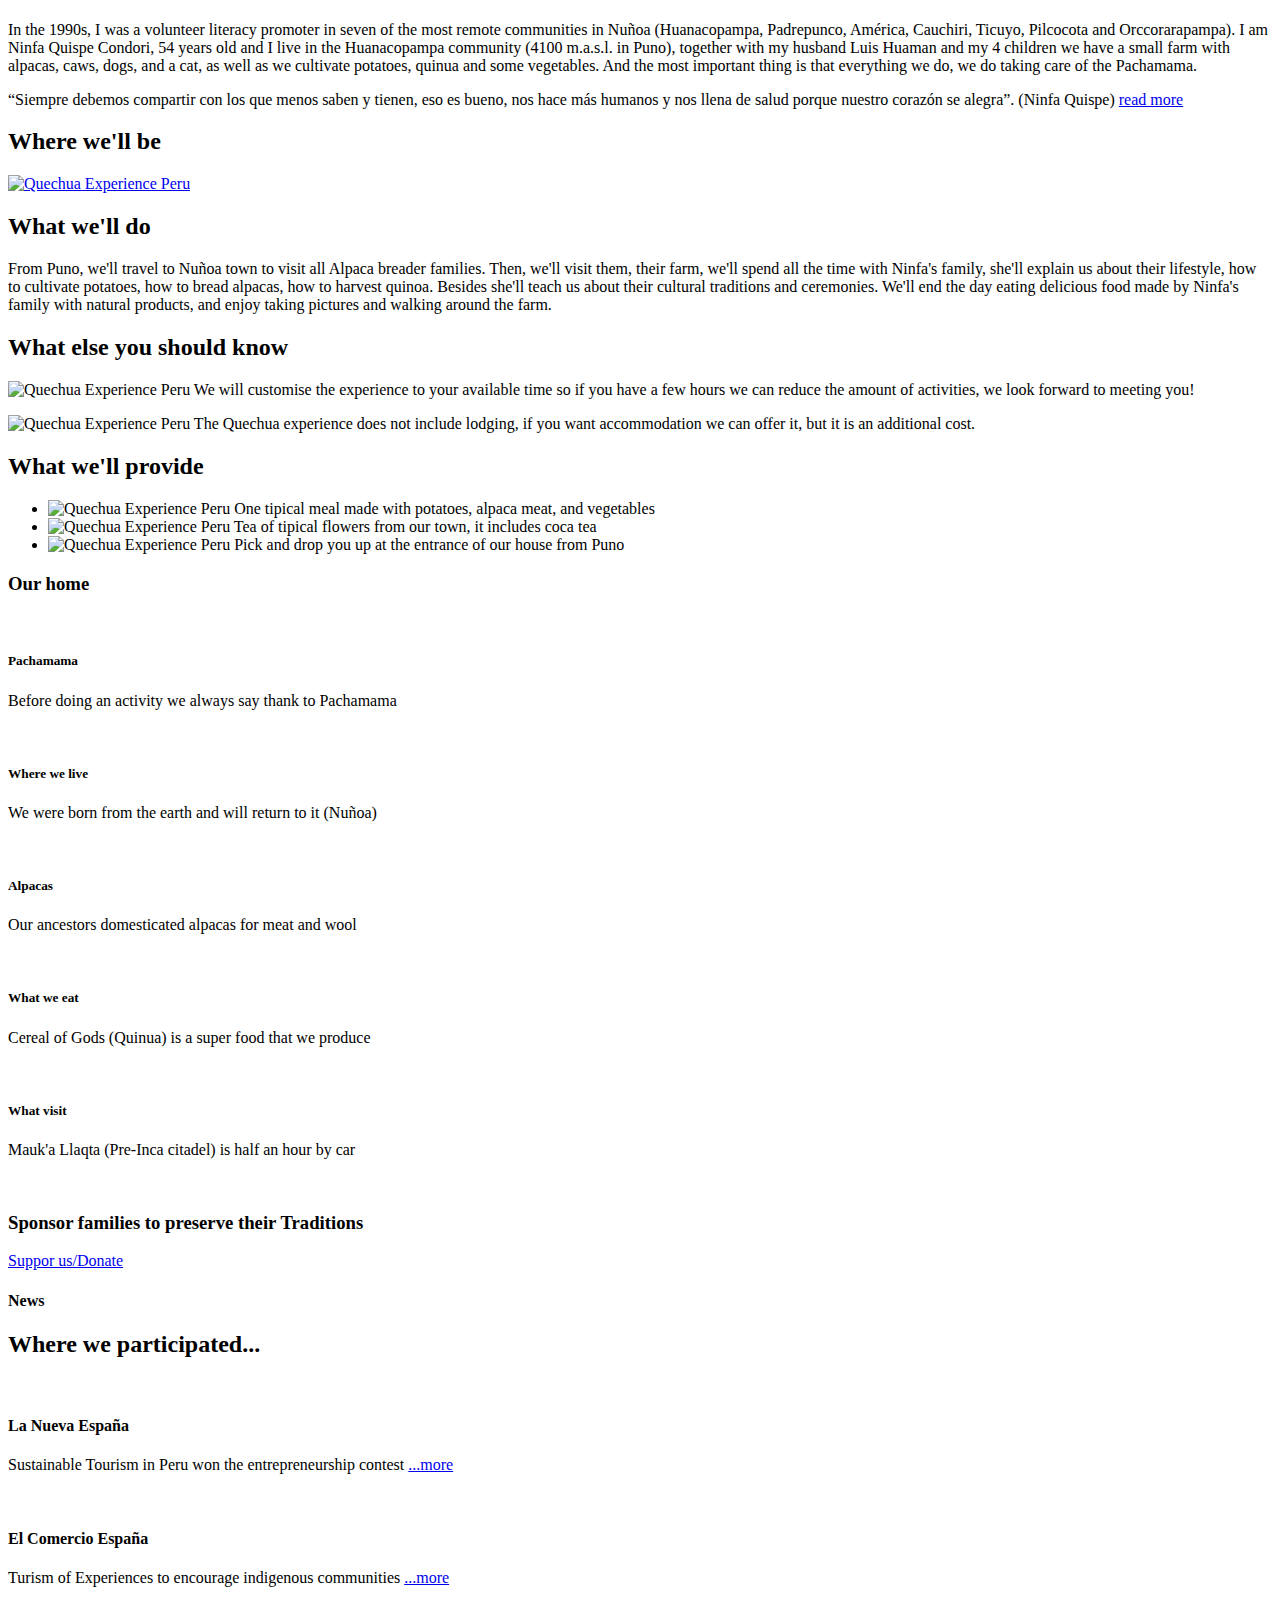
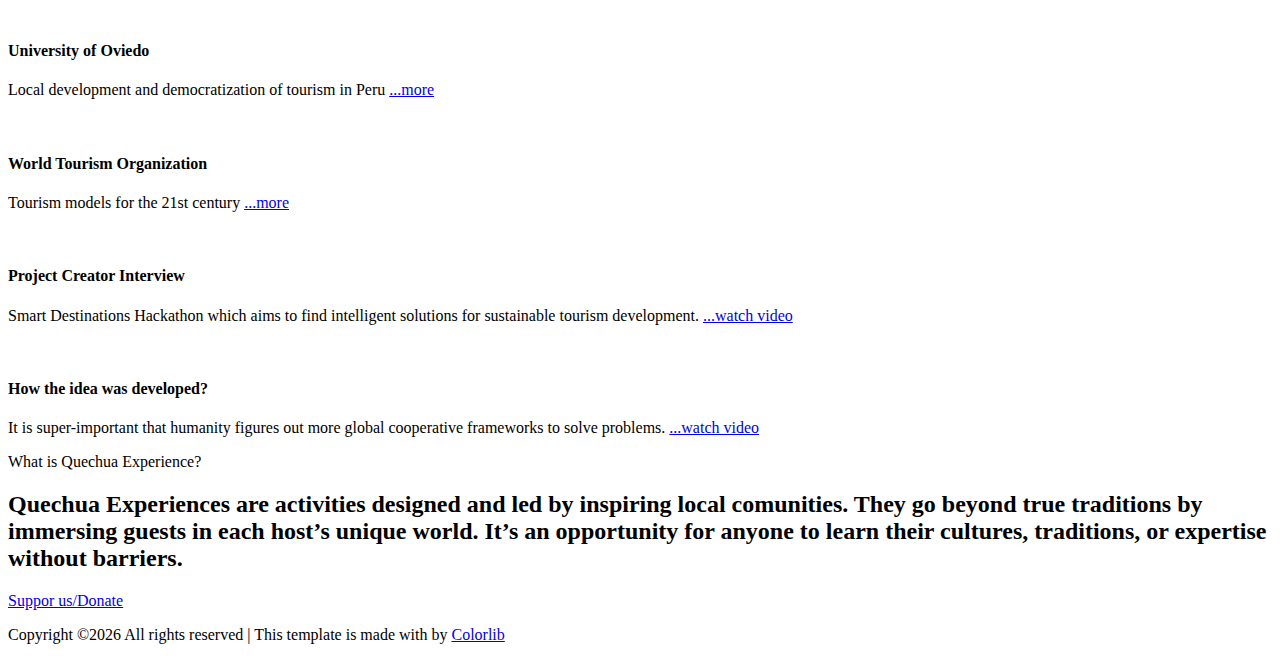
==== commit 152304e6: "Index updated" ====
--- a/index.html
+++ b/index.html
@@ -4,7 +4,31 @@
   <meta charset="UTF-8">
   <meta name="viewport" content="width=device-width, initial-scale=1.0">
   <meta http-equiv="X-UA-Compatible" content="ie=edge">
-  <title>Alpaca Experience - Peru</title>
+  <meta name="description" content="We are Quechua experience and we would like to invite you to be part of our true traditions and make a positive impact on the world.">
+
+  <!-- Primary Meta Tags -->
+  <title>Quechua Experience - Live the true tradition</title>
+  <meta name="title" content="Quechua Experience - Live the true tradition">
+  <meta name="description" content="We would like to invite you to be part of our true traditions, staying with us and make a positive impact on the world.
+  For centuries, our lifestyle has been based on breeding alpacas and llamas, as well as cultivating potatoes. We would truly love to host travelers from all over the world and share our culture.">
+  <meta name="keywords" content="Quechua,Inca Culture,Alpacas,Llamas,Quechua Family,Peru">
+  <meta name="author" content="Elwin Huaman">
+
+  <!-- Open Graph / Facebook -->
+  <meta property="og:type" content="website">
+  <meta property="og:url" content="https://elwinlhq.github.io/quechuaexperience/">
+  <meta property="og:title" content="Quechua Experience - Live the true tradition">
+  <meta property="og:description" content="We would like to invite you to be part of our true traditions, staying with us and make a positive impact on the world.
+  For centuries, our lifestyle has been based on breeding alpacas and llamas, as well as cultivating potatoes. We would truly love to host travelers from all over the world and share our culture.">
+  <meta property="og:image" content="https://elwinlhq.github.io/quechuaexperience/img/gallery/QuechuaExperience.png">
+
+  <!-- Twitter -->
+  <meta property="twitter:card" content="summary_large_image">
+  <meta property="twitter:url" content="https://elwinlhq.github.io/quechuaexperience/">
+  <meta property="twitter:title" content="Quechua Experience - Live the true tradition">
+  <meta property="twitter:description" content="We would like to invite you to be part of our true traditions, staying with us and make a positive impact on the world.
+  For centuries, our lifestyle has been based on breeding alpacas and llamas, as well as cultivating potatoes. We would truly love to host travelers from all over the world and share our culture.">
+  <meta property="twitter:image" content="https://elwinlhq.github.io/quechuaexperience/img/gallery/QuechuaExperience.png">
 	<link rel="icon" href="img/Fevicon.png" type="image/png">
 
   <link rel="stylesheet" href="vendors/bootstrap/bootstrap.min.css">
@@ -22,7 +46,7 @@
     <div class="main_menu">
       <nav class="navbar navbar-expand-lg navbar-light">
         <div class="container box_1620">
-          <a class="navbar-brand logo_h" href="index.html"><img src="img/logoSmall.png" alt=""></a>
+          <a class="navbar-brand logo_h" href="index.html"><img src="img/logo.png" alt=""></a>
           <button class="navbar-toggler" type="button" data-toggle="collapse" data-target="#navbarSupportedContent" aria-controls="navbarSupportedContent" aria-expanded="false" aria-label="Toggle navigation">
             <span class="icon-bar"></span>
             <span class="icon-bar"></span>
@@ -32,19 +56,18 @@
           <div class="collapse navbar-collapse offset" id="navbarSupportedContent">
             <ul class="nav navbar-nav menu_nav justify-content-end">
               <li class="nav-item active"><a class="nav-link" href="index.html">Home</a></li>
-              <li class="nav-item"><a class="nav-link" href="about.html">About</a></li>
-              <li class="nav-item"><a class="nav-link" href="menu.html">Menu</a>
-              <li class="nav-item"><a class="nav-link" href="chef.html">Chef</a>
-
               <li class="nav-item submenu dropdown">
                 <a href="#" class="nav-link dropdown-toggle" data-toggle="dropdown" role="button" aria-haspopup="true"
-                  aria-expanded="false">Blog</a>
+                  aria-expanded="false">About</a>
                 <ul class="dropdown-menu">
-                  <li class="nav-item"><a class="nav-link" href="blog.html">Blog Single</a></li>
-                  <li class="nav-item"><a class="nav-link" href="blog-details.html">Blog Details</a></li>
+                  <li class="nav-item"><a class="nav-link" href="#tradition" >Traditions</a></li>
+                  <li class="nav-item"><a class="nav-link" href="#ecosystem">Ecosystem</a></li>
+                  <li class="nav-item"><a class="nav-link" href="#families">Families</a></li>
                 </ul>
 							</li>
-              <li class="nav-item"><a class="nav-link" href="contact.html">Contact</a></li>
+              <li class="nav-item"><a class="nav-link" href="#donate" >Donate</a></li>
+              <li class="nav-item"><a class="nav-link" href="#news">News</a></li>
+              <li class="nav-item"><a class="nav-link" href="#email">Contact</a></li>
             </ul>
           </div>
         </div>
@@ -53,14 +76,18 @@
   </header>
   <!--================Header Menu Area =================-->
 
-  <!--================Hero Banner Section start =================-->
-  <section class="hero-banner">
+  <!--================Main Banner Section start =================-->
+  <section class="hero-banner"><a name="banner"></a>
     <div class="hero-wrapper">
       <div class="hero-left">
-        <h1 class="hero-title">Live the True Quechua traditions</h1>
-        <p>Stay with an Alpaca breeder family in Peru, know their life style and learn about their cultural traditions.</p>
+        <h1 class="hero-title">Live the True Quechua Traditions</h1>
+        <!-- <p>Stay with an Alpaca breeder family in Peru, know their life style and learn about their cultural traditions.</p> -->
+        <p>My family and I live at 4,100 m.a.s.l. <img src="img/icon/achievement.png" alt="Quechua Experience Peru" > in the Andes of Peru. There are more than 200 thousand families like ours in South America <img src="img/icon/south-america.png" alt="Quechua Experience Peru" >. We belong to the Inca culture <img src="img/icon/inca.png" alt="Quechua Experience Peru" > and speak Quechua as our native language.</p>
+        <p>For centuries, our lifestyle has been based on breeding alpacas<img src="img/icon/alpaca.png" alt="Quechua Experience Peru" >and llamas, as well as cultivating potatoes<img src="img/icon/potatoe.png" alt="Quechua Experience Peru" >. We would truly love to host travelers <img src="img/icon/tourist-woman.png" alt="Quechua Experience Peru" ><img src="img/icon/tourist-man.png" alt="Quechua Experience Peru" > from all over the world and share our <img src="img/icon/zampona.png" alt="Quechua Experience Peru" > <img src="img/icon/flute.png" alt="Quechua Experience Peru" > traditions.</p>
+        <!-- <p>As an increasing number of travelers looking for unique and authentic experiences of local traditions, in full respect of the environment, we have developed Alpaca Experience, a project connecting families of Alpaca breeders offering their houses online with travelers who can find and book sustainable destinations all over Peru.</p> -->
+        <p>We are Quechua experience and we would like to invite you <img src="img/icon/vip.png" alt="Quechua Experience Peru" > to be part of our true traditions and make a positive impact on the world. <img src="img/icon/green-earth.png" alt="Quechua Experience Peru" ></p>
         <div class="d-sm-flex flex-wrap">
-          <a class="button button-hero button-shadow" href="#">Read More</a>
+          <a class="button button-hero button-shadow" href="#tradition">Read More</a>
           <a class="hero-banner__video" href="https://www.youtube.com/watch?v=jAYC3BaVVR4">Watch Video</a>
         </div>
         <ul class="hero-info d-none d-lg-block">
@@ -84,39 +111,38 @@
       <div class="hero-right">
         <div class="owl-carousel owl-theme hero-carousel">
           <div class="hero-carousel-item">
-            <img class="img-fluid" src="img/banner/hero-banner1.png" alt="">
+            <img class="img-fluid" src="img/banner/explore1.png" alt="">
           </div>
           <div class="hero-carousel-item">
-            <img class="img-fluid" src="img/banner/hero-banner2.png" alt="">
+            <img class="img-fluid" src="img/banner/explore2.png" alt="">
           </div>
           <div class="hero-carousel-item">
-            <img class="img-fluid" src="img/banner/hero-banner1.png" alt="">
+            <img class="img-fluid" src="img/banner/explore3.png" alt="">
           </div>
           <div class="hero-carousel-item">
-            <img class="img-fluid" src="img/banner/hero-banner2.png" alt="">
+            <img class="img-fluid" src="img/banner/explore4.png" alt="">
           </div>
         </div>
       </div>
       <ul class="social-icons d-none d-lg-block">
-        <li><a href="#"><i class="ti-facebook"></i></a></li>
-        <li><a href="#"><i class="ti-twitter"></i></a></li>
-        <li><a href="#"><i class="ti-instagram"></i></a></li>
+        <li><a href="https://www.facebook.com/QuechuaExperience/" target="_blank"><i class="ti-facebook"></i></a></li>
+        <li><a href="https://www.facebook.com/QuechuaExperience/" target="_blank"><i class="ti-twitter"></i></a></li>
+        <li><a href="https://www.facebook.com/QuechuaExperience/" target="_blank"><i class="ti-instagram"></i></a></li>
       </ul>
     </div>
   </section>
-  <!--================Hero Banner Section end =================-->
-
+  <!--================Main Banner Section end =================-->
 
   <!--================Traditions Section start =================-->
-  <section class="about section-margin pb-xl-70">
+  <section class="about section-margin pb-xl-70"><a name="tradition"></a>
     <div class="container">
       <div class="row">
         <div class="col-md-6 col-xl-6 mb-5 mb-md-0 pb-5 pb-md-0">
           <div class="img-styleBox">
             <div class="styleBox-border">
-              <img class="styleBox-img1 img-fluid" src="img/home/about-img1.png" alt="">
-            </div>
-            <img class="styleBox-img2 img-fluid" src="img/home/about-img2.png" alt="">
+              <img class="styleBox-img1 img-fluid" src="img/banner/banner-tradition1.png" alt="">
+            </div>
+            <img class="styleBox-img2 img-fluid" src="img/banner/banner-tradition2.png" alt="">
           </div>
         </div>
         <div class="col-md-6 pl-md-5 pl-xl-0 offset-xl-1 col-xl-5">
@@ -130,15 +156,15 @@
           we will explore places where our ancestors live, and the indingenous paths.</p>
           <ul class="hero-info d-none d-lg-block">
             <li>
-              <img src="img/banner/houses-icon.png" alt="">
-              <h4>Amazing unknown places</h4>
+              <img src="img/icon/indian-icon.png" alt="">
+              <h4>Unknown traditions</h4>
             </li>
             <li>
               <img src="img/banner/indigenous-family-icon.png" alt="">
               <h4>Beautiful places</h4>
             </li>
           </ul>
-          <a class="button button-shadow mt-2 mt-lg-4" href="#">Learn More</a>
+          <a class="button button-shadow mt-2 mt-lg-4" href="#mountains">Learn More</a>
         </div>
       </div>
     </div>
@@ -146,19 +172,19 @@
   <!--================Traditions Section End =================-->
 
   <!--================Mountains Section start =================-->
-  <section class="about section-margin pb-xl-70">
+  <section class="about section-margin pb-xl-70"><a name="mountains"></a>
     <div class="container">
       <div class="row">
         <div class="col-md-6 col-xl-6 mb-5 mb-md-0 pb-5 pb-md-0">
           <div class="img-styleBox">
             <div class="styleBox-border">
-              <img class="styleBox-img1 img-fluid" src="img/home/about-img1.png" alt="">
-            </div>
-            <img class="styleBox-img2 img-fluid" src="img/home/about-img2.png" alt="">
+              <img class="styleBox-img1 img-fluid" src="img/banner/banner-mountain1.png" alt="">
+            </div>
+            <img class="styleBox-img2 img-fluid" src="img/banner/banner-mountain2.png" alt="">
           </div>
         </div>
         <div class="col-md-6 pl-md-5 pl-xl-0 offset-xl-1 col-xl-5">
-          <div class="section-intro mb-lg-4">
+          <div class="section-intro mb-lg-4"><a name="ecosystem"></a>
             <h4 class="intro-title">Mountains</h4>
             <h2>High Mountain Ecosystem</h2>
           </div>
@@ -176,30 +202,39 @@
               <h4>Amazing views</h4>
             </li>
           </ul>
-          <a class="button button-shadow mt-2 mt-lg-4" href="#">Learn More</a>
+          <a class="button button-shadow mt-2 mt-lg-4" href="#donation">Learn More</a>
         </div>
       </div>
     </div>
   </section>
   <!--================Mountains Section End =================-->
 
+  <!--================Banner Donation start =================-->
+  <section class="cta-area text-center"><a name="donation"></a>
+    <div class="container">
+      <p>When choosing a destination,</p>
+      <h2> it’s a good idea to choose a destination that makes an effort to protect the place and its local community</h2>
+      <a class="button" href="#donate">Suppor us/Donate</a>
+    </div>
+  </section>
+  <!--================Banner Donation end =================-->
+
+  <a name="families"></a>
   <!--================Families Section Start =================-->
   <section class="section-margin mb-lg-100">
     <div class="container">
       <div class="section-intro mb-75px">
-        <h4 class="intro-title">Mountains</h4>
-        <h2>Ecosystem of High Mountain</h2>
+        <h4 class="intro-title">Families</h4>
+        <h2>More than 120 thousand Families</h2>
       </div>
 
 
       <div class="owl-carousel owl-theme featured-carousel">
         <div class="featured-item">
-          <img class="card-img rounded-0" src="img/home/featured1.png" alt="">
+          <img class="card-img rounded-0" src="img/family/family1.png" alt="">
           <div class="item-body">
-            <a href="#">
-              <h3>Mountain Mike Pizza</h3>
-            </a>
-            <p>Whales and darkness moving</p>
+            <h3>Family: Quispe</h3>
+            <p>Mountain adventure in Nuñoa · 4 hours, 1 meal, drinks Included</p>
             <div class="d-flex justify-content-between">
               <ul class="rating-star">
                 <li><i class="ti-star"></i></li>
@@ -208,17 +243,15 @@
                 <li><i class="ti-star"></i></li>
                 <li><i class="ti-star"></i></li>
               </ul>
-              <h3 class="price-tag">$35</h3>
+              <h3 class="price-tag">€72</h3>
             </div>
           </div>
         </div>
         <div class="featured-item">
-          <img class="card-img rounded-0" src="img/home/featured2.png" alt="">
+          <img class="card-img rounded-0" src="img//family/family2.png" alt="">
           <div class="item-body">
-            <a href="#">
-              <h3>Patatas Bravas</h3>
-            </a>
-            <p>Whales and darkness moving</p>
+            <h3>Family: Condori</h3>
+            <p>Learn about Inca ceremonies · 4 hours, 1 meal, drinks Included</p>
             <div class="d-flex justify-content-between">
               <ul class="rating-star">
                 <li><i class="ti-star"></i></li>
@@ -227,17 +260,15 @@
                 <li><i class="ti-star"></i></li>
                 <li><i class="ti-star"></i></li>
               </ul>
-              <h3 class="price-tag">$30</h3>
+              <h3 class="price-tag">€70</h3>
             </div>
           </div>
         </div>
         <div class="featured-item">
-          <img class="card-img rounded-0" src="img/home/featured3.png" alt="">
+          <img class="card-img rounded-0" src="img//family/family3.png" alt="">
           <div class="item-body">
-            <a href="#">
-              <h3>Pulled Sandwich</h3>
-            </a>
-            <p>Whales and darkness moving</p>
+            <h3>Family: Ccanahuiri</h3>
+            <p>Cultivating Quinua and cereals · 3 hours, 1 meal, seeds included</p>
             <div class="d-flex justify-content-between">
               <ul class="rating-star">
                 <li><i class="ti-star"></i></li>
@@ -246,17 +277,15 @@
                 <li><i class="ti-star"></i></li>
                 <li><i class="ti-star"></i></li>
               </ul>
-              <h3 class="price-tag">$20</h3>
+              <h3 class="price-tag">€68</h3>
             </div>
           </div>
         </div>
         <div class="featured-item">
-          <img class="card-img rounded-0" src="img/home/featured1.png" alt="">
+          <img class="card-img rounded-0" src="img//family/family4.png" alt="">
           <div class="item-body">
-            <a href="#">
-              <h3>Mountain Mike Pizza</h3>
-            </a>
-            <p>Whales and darkness moving</p>
+            <h3>Family: Atahuallpa</h3>
+            <p>Visiting hidden places · 5 hours, 1 meal, transportation included</p>
             <div class="d-flex justify-content-between">
               <ul class="rating-star">
                 <li><i class="ti-star"></i></li>
@@ -265,7 +294,7 @@
                 <li><i class="ti-star"></i></li>
                 <li><i class="ti-star"></i></li>
               </ul>
-              <h3 class="price-tag">$35</h3>
+              <h3 class="price-tag">€75</h3>
             </div>
           </div>
         </div>
@@ -274,155 +303,267 @@
   </section>
   <!--================Families Section End =================-->
 
-  <!--================Offer Section Start =================-->
+  <!--================Quechua Family Ninfa Experience section Start =================-->
+	<section class="blog_area single-post-area section-margin">
+			<div class="container">
+					<div class="row">
+              <div class="col-12 section-intro">
+                <h4 class="intro-title">Family Quispe</h4>
+                <h2>Discover the true Quechua Culture</h2>
+              </div>
+							<div class="col-lg-8 posts-list">
+									<div class="single-post">
+													<div class="feature-img">
+															<img class="img-fluid" src="img/family/QuechuaExperience.png" alt="">
+													</div>
+											<div class="blog_details">
+                          <h2>Explore our culture through alpacas, potatoes, Quinua and
+                              staying with us in a beautilf quechua town in Peru</h2>
+                          <ul class="blog-info-link mt-3 mb-4">
+                            <li><i class="ti-user"></i> Ninfa Quispe</li>
+                            <li><i class="ti-heart"></i> Farmer </li>
+                          </ul>
+                          <h2>About your host, Ninfa Quispe</h2>
+                          <p>In the 1990s, I was a volunteer literacy promoter in seven of the most remote communities in Nuñoa
+                            (Huanacopampa, Padrepunco, América, Cauchiri, Ticuyo, Pilcocota and Orccorarapampa). I am Ninfa Quispe Condori,
+                            54 years old and I live in the Huanacopampa community (4100 m.a.s.l. in Puno), together with my husband Luis Huaman
+                            and my 4 children we have a small farm with alpacas, caws, dogs, and a cat, as well as we cultivate potatoes,
+                            quinua and some vegetables. And the most important thing is that everything we do, we do taking care of the Pachamama.
+                          </p>
+                          <div class="quote-wrapper">
+                            <div class="quotes">
+                                “Siempre debemos compartir con los que menos saben y tienen, eso es bueno,
+                                nos hace más humanos y nos llena de salud porque nuestro corazón se alegra”.
+                                (Ninfa Quispe)
+                                <a href="http://www.heiferperu.org/index.php/es/historias-de-vida/item/42-ninfa-quispe-condori-ensenando-a-creer/42-ninfa-quispe-condori-ensenando-a-creer" target="_blank"> read more</a>
+                            </div>
+                          </div>
+											</div>
+                      <div class="blog_details">
+                          <h2>Where we'll be</h2>
+                          <div class="feature-img">
+                            <a href="https://www.google.com/maps/place/Alpaca+Experience+-+Live+The+True+Tradition/@-13.8780697,-71.5461246,901089m/data=!3m1!1e3!4m12!1m6!3m5!1s0x9168bb29bbd4377b:0xd93a697b0748b3de!2sAlpaca+Experience+-+Live+The+True+Tradition!8m2!3d-14.4454246!4d-70.6669664!3m4!1s0x9168bb29bbd4377b:0xd93a697b0748b3de!8m2!3d-14.4454246!4d-70.6669664" target="_blank">
+															<img class="img-fluid" src="img/gallery/map2000x.png" alt="Quechua Experience Peru" >
+                            </a>
+													</div>
+											</div>
+                      <div class="blog_details">
+                          <h2>What we'll do</h2>
+                          <p>From Puno, we'll travel to Nuñoa town to visit all Alpaca breader families. Then, we'll visit them, their farm,
+                            we'll spend all the time with Ninfa's family, she'll explain us about their lifestyle, how to cultivate potatoes,
+                            how to bread alpacas, how to harvest quinoa. Besides she'll teach us about their cultural traditions and ceremonies.
+                            We'll end the day eating delicious food made by Ninfa's family with natural products, and enjoy taking pictures and
+                            walking around the farm.
+                          </p>
+											</div>
+                      <div class="blog_details">
+                          <h2>What else you should know</h2>
+                          <p><img src="img/icon/schedule.png" alt="Quechua Experience Peru" >
+                             We will customise the experience to your available time so if you have a few hours we can reduce the amount of activities, we look forward to meeting you!</p>
+                          <p><img src="img/icon/bedtime.png" alt="Quechua Experience Peru" >
+                             The Quechua experience does not include lodging, if you want accommodation we can offer it, but it is an additional cost.</p>
+											</div>
+                      <div class="blog_details">
+                          <h2>What we'll provide</h2>
+                          <ul>
+                            <li><img src="img/icon/dish.png" alt="Quechua Experience Peru" >
+                                One tipical meal made with potatoes, alpaca meat, and vegetables</li>
+                            <li><img src="img/icon/tea.png" alt="Quechua Experience Peru" >
+                                Tea of tipical flowers from our town, it includes coca tea</li>
+                            <li><img src="img/icon/transportation.png" alt="Quechua Experience Peru" >
+                                Pick and drop you up at the entrance of our house from Puno</li>
+                          </ul>
+											</div>
+                  </div>
+							</div>
+							<div class="col-lg-4">
+                <div class="blog_right_sidebar">
+
+                      <aside class="single_sidebar_widget popular_post_widget">
+                          <h3 class="widget_title">Our home</h3>
+                          <div class="media post_item">
+                            <div class="card-blog">
+                              <img class="card-img rounded-0" src="img/family/familyQuispe0.png" alt="">
+                              <div class="blog-body">
+                                <h5>Pachamama</h5>
+                                <p>Before doing an activity we always say thank to Pachamama</p>
+                              </div>
+                            </div>
+                          </div>
+                          <div class="media post_item">
+                            <div class="card-blog">
+                              <img class="card-img rounded-0" src="img/family/familyQuispe3.png" alt="">
+                              <div class="blog-body">
+                                <h5>Where we live</h5>
+                                <p>We were born from the earth and will return to it (Nuñoa)</p>
+                              </div>
+                            </div>
+                          </div>
+                          <div class="media post_item">
+                            <div class="card-blog">
+                              <img class="card-img rounded-0" src="img/family/familyQuispe2.png" alt="">
+                              <div class="blog-body">
+                                <h5>Alpacas</h5>
+                                <p>Our ancestors domesticated alpacas for meat and wool</p>
+                              </div>
+                            </div>
+                          </div>
+                          <div class="media post_item">
+                            <div class="card-blog">
+                              <img class="card-img rounded-0" src="img/family/familyQuispe9.png" alt="">
+                              <div class="blog-body">
+                                <h5>What we eat</h5>
+                                <p>Cereal of Gods (Quinua) is a super food that we produce</p>
+                              </div>
+                            </div>
+                          </div>
+                          <div class="media post_item">
+                            <div class="card-blog">
+                              <img class="card-img rounded-0" src="img/family/familyQuispe7.png" alt="">
+                              <div class="blog-body">
+                                <h5>What visit</h5>
+                                <p>Mauk'a Llaqta (Pre-Inca citadel) is half an hour by car</p>
+                              </div>
+                            </div>
+                          </div>
+                      </aside>
+                      <!-- <aside class="single_sidebar_widget newsletter_widget">
+                        <h4 class="widget_title">Newsletter</h4>
+
+                        <form action="#">
+                          <div class="form-group">
+                            <input type="email" class="form-control" placeholder="Enter email" required>
+                          </div>
+                          <button class="button rounded-0 primary-bg text-white w-100" type="submit">Subscribe</button>
+                        </form>
+                      </aside> -->
+                  </div>
+							</div>
+					</div>
+			</div>
+	</section>
+	<!--================Quechua Family Ninfa Experience section End =================-->
+
+  <a name="donate"></a>
+  <!--================Sponsor Section Start =================-->
   <section class="bg-lightGray section-padding">
     <div class="container">
       <div class="row no-gutters">
         <div class="col-sm">
-          <img class="card-img rounded-0" src="img/home/offer-img.png" alt="">
+          <img class="card-img rounded-0" src="img/banner/tradition.png" alt="">
         </div>
         <div class="col-sm">
           <div class="offer-card offer-card-position">
-            <h3>Italian Pizza Offer</h3>
-            <h2>50% OFF</h2>
-            <a class="button" href="#">Read More</a>
+            <h3>Sponsor families to preserve their Traditions</h3>
+            <!-- <h2>50% OFF</h2> -->
+            <a class="button" href="#banner">Suppor us/Donate</a>
           </div>
         </div>
       </div>
     </div>
   </section>
-  <!--================Offer Section End =================-->
-
-
-  <!--================Food menu section start =================-->
+  <!--================Sponsor Section End =================-->
+
+  <a name="news"></a>
+  <!--================News section start =================-->
   <section class="section-margin">
     <div class="container">
       <div class="section-intro mb-75px">
-        <h4 class="intro-title">Food Menu</h4>
-        <h2>Delicious food</h2>
+        <h4 class="intro-title">News</h4>
+        <h2>Where we participated...</h2>
       </div>
       <div class="row">
         <div class="col-lg-6">
           <div class="media align-items-center food-card">
-            <img class="mr-3 mr-sm-4" src="img/home/food1.png" alt="">
+            <img class="mr-3 mr-sm-4" src="img/brands/lne-89x89.png" alt="">
             <div class="media-body">
               <div class="d-flex justify-content-between food-card-title">
-                <h4>Roasted Marrow</h4>
-                <h3 class="price-tag">$32</h3>
-              </div>
-              <p>Whales and darkness moving form cattle</p>
+                <h4>La Nueva España</h4>
+                <!-- <h3 class="price-tag">$32</h3> -->
+              </div>
+              <p>Sustainable Tourism in Peru won the entrepreneurship contest
+              <a href="https://goo.gl/Rswrcd" target="_blank">...more</a></p>
             </div>
           </div>
         </div>
 
         <div class="col-lg-6">
           <div class="media align-items-center food-card">
-            <img class="mr-3 mr-sm-4" src="img/home/food1.png" alt="">
+            <img class="mr-3 mr-sm-4" src="img/brands/ec-89x89.png" alt="">
             <div class="media-body">
               <div class="d-flex justify-content-between food-card-title">
-                <h4>Roasted Marrow</h4>
-                <h3 class="price-tag">$32</h3>
-              </div>
-              <p>Whales and darkness moving form cattle</p>
+                <h4>El Comercio España</h4>
+                <!-- <h3 class="price-tag">$32</h3> -->
+              </div>
+              <p>Turism of Experiences to encourage indigenous communities
+                <a href="https://goo.gl/5KnkL7" target="_blank">...more</a></p>
             </div>
           </div>
         </div>
 
         <div class="col-lg-6">
           <div class="media align-items-center food-card">
-            <img class="mr-3 mr-sm-4" src="img/home/food1.png" alt="">
+            <img class="mr-3 mr-sm-4" src="img/brands/uo-89x89.png" alt="">
             <div class="media-body">
               <div class="d-flex justify-content-between food-card-title">
-                <h4>Roasted Marrow</h4>
-                <h3 class="price-tag">$32</h3>
-              </div>
-              <p>Whales and darkness moving form cattle</p>
+                <h4>University of Oviedo</h4>
+                <!-- <h3 class="price-tag">$32</h3> -->
+              </div>
+              <p>Local development and democratization of tourism in Peru
+                <a href="https://goo.gl/HZqWAT" target="_blank">...more</a></p>
             </div>
           </div>
         </div>
 
         <div class="col-lg-6">
           <div class="media align-items-center food-card">
-            <img class="mr-3 mr-sm-4" src="img/home/food1.png" alt="">
+            <img class="mr-3 mr-sm-4" src="img/brands/unwto-99x99.png" alt="">
             <div class="media-body">
               <div class="d-flex justify-content-between food-card-title">
-                <h4>Roasted Marrow</h4>
-                <h3 class="price-tag">$32</h3>
-              </div>
-              <p>Whales and darkness moving form cattle</p>
+                <h4>World Tourism Organization</h4>
+                <!-- <h3 class="price-tag">$32</h3> -->
+              </div>
+              <p>Tourism models for the 21st century
+                <a href="https://bit.ly/2GqwO0d" target="_blank">...more</a></p>
             </div>
           </div>
         </div>
 
         <div class="col-lg-6">
           <div class="media align-items-center food-card">
-            <img class="mr-3 mr-sm-4" src="img/home/food1.png" alt="">
+            <img class="mr-3 mr-sm-4" src="img/brands/youtube-64x64.png" alt="">
             <div class="media-body">
               <div class="d-flex justify-content-between food-card-title">
-                <h4>Roasted Marrow</h4>
-                <h3 class="price-tag">$32</h3>
-              </div>
-              <p>Whales and darkness moving form cattle</p>
+                <h4>Project Creator Interview</h4>
+                <!-- <h3 class="price-tag">$32</h3> -->
+              </div>
+              <p>Smart Destinations Hackathon which aims to find intelligent solutions for sustainable tourism development.
+                <a href="https://www.youtube.com/watch?v=roUrLgHZtWQ" target="_blank">...watch video</a></p>
             </div>
           </div>
         </div>
 
         <div class="col-lg-6">
           <div class="media align-items-center food-card">
-            <img class="mr-3 mr-sm-4" src="img/home/food1.png" alt="">
+            <img class="mr-3 mr-sm-4" src="img/brands/idea.png" alt="">
             <div class="media-body">
               <div class="d-flex justify-content-between food-card-title">
-                <h4>Roasted Marrow</h4>
-                <h3 class="price-tag">$32</h3>
-              </div>
-              <p>Whales and darkness moving form cattle</p>
-            </div>
-          </div>
-        </div>
-
-        <div class="col-lg-6">
-          <div class="media align-items-center food-card">
-            <img class="mr-3 mr-sm-4" src="img/home/food1.png" alt="">
-            <div class="media-body">
-              <div class="d-flex justify-content-between food-card-title">
-                <h4>Roasted Marrow</h4>
-                <h3 class="price-tag">$32</h3>
-              </div>
-              <p>Whales and darkness moving form cattle</p>
-            </div>
-          </div>
-        </div>
-
-        <div class="col-lg-6">
-          <div class="media align-items-center food-card">
-            <img class="mr-3 mr-sm-4" src="img/home/food1.png" alt="">
-            <div class="media-body">
-              <div class="d-flex justify-content-between food-card-title">
-                <h4>Roasted Marrow</h4>
-                <h3 class="price-tag">$32</h3>
-              </div>
-              <p>Whales and darkness moving form cattle</p>
-            </div>
-          </div>
-        </div>
+                <h4>How the idea was developed?</h4>
+                <!-- <h3 class="price-tag">$32</h3> -->
+              </div>
+              <p>It is super-important that humanity figures out more global cooperative frameworks to solve problems.
+                <a href="https://www.youtube.com/watch?v=XE0n9f8SDvw" target="_blank">...watch video</a></p>
+            </div>
+          </div>
+        </div>
+
       </div>
     </div>
   </section>
-  <!--================Food menu section end =================-->
-
-  <!--================CTA section start =================-->
-  <section class="cta-area text-center">
-    <div class="container">
-      <p>Some Trendy And Popular Courses Offerd</p>
-      <h2>Under replenish give saying thing</h2>
-      <a class="button" href="#">Reservation</a>
-    </div>
-  </section>
-  <!--================CTA section end =================-->
-
-
-  <!--================Chef section start =================-->
-  <section class="section-margin">
+  <!--================News section end =================-->
+
+  <!-- ================Chef section start =================-->
+  <!-- <section class="section-margin">
     <div class="container">
       <div class="section-intro mb-75px">
         <h4 class="intro-title">Our Chef</h4>
@@ -488,12 +629,12 @@
         </div>
       </div>
     </div>
-  </section>
-  <!--================Chef section end =================-->
+  </section> -->
+  <!--================Chef section end ================= -->
 
 
   <!--================Reservation section start =================-->
-  <section class="bg-lightGray section-padding">
+  <!-- <section class="bg-lightGray section-padding">
     <div class="container">
       <div class="row align-items-center">
         <div class="col-md-6 col-xl-5 mb-4 mb-md-0">
@@ -556,12 +697,12 @@
         </div>
       </div>
     </div>
-  </section>
+  </section> -->
   <!--================Reservation section end =================-->
 
 
   <!--================Blog section start =================-->
-  <section class="section-margin">
+  <!-- <section class="section-margin">
     <div class="container">
       <div class="section-intro mb-75px">
         <h4 class="intro-title">Our Blog</h4>
@@ -617,15 +758,25 @@
         </div>
       </div>
     </div>
+  </section> -->
+  <!--================Blog section end =================-->
+
+  <!--================Banner Donation start =================-->
+  <section class="cta-area text-center"><a name="email"></a>
+    <div class="container">
+      <p>What is Quechua Experience?</p>
+      <h2> Quechua Experiences are activities designed and led by inspiring local comunities. They go beyond true traditions by immersing guests in each host’s unique world.
+        It’s an opportunity for anyone to learn their cultures, traditions, or expertise without barriers.</h2>
+      <a class="button" href="mailto:elwinlhq@gmail.com?subject=Quechua%20Experience.">Suppor us/Donate</a>
+    </div>
   </section>
-  <!--================Blog section end =================-->
-
+  <!--================Banner Donation end =================-->
 
   <!-- ================ start footer Area ================= -->
   <footer class="footer-area section-gap">
 		<div class="container">
-			<div class="row">
-				<div class="col-xl-2 col-sm-6 mb-4 mb-xl-0 single-footer-widget">
+			<!-- <div class="row"> -->
+				<!-- <div class="col-xl-2 col-sm-6 mb-4 mb-xl-0 single-footer-widget">
 					<h4>Top Products</h4>
 					<ul>
 						<li><a href="#">Managed Website</a></li>
@@ -660,10 +811,11 @@
 						<li><a href="#">Experts</a></li>
 						<li><a href="#">Agencies</a></li>
 					</ul>
-				</div>
-				<div class="col-xl-4 col-md-8 mb-4 mb-xl-0 single-footer-widget">
+				</div> -->
+				<!-- <div class="col-xl-4 col-md-8 mb-4 mb-xl-0 single-footer-widget">
 					<h4>Newsletter</h4>
-          <p>You can trust us. we only send promo offers,</p>
+          <p>If you want to know more, and be part of our project we can send you more information,</p>
+          <i>“If you’re keen to attend our event, email <a href="mailto:client@abcwidgets.com?Subject=I'd%20like%20to%20attend%20the%20event&amp;Body=Name:%0D%0APhone%20Number:%0D%0ABlah%20blah">client@abcwidgets.com</a> to register.”</i>
 
           <div class="form-wrap" id="mc_embed_signup">
             <form target="_blank" action="https://spondonit.us12.list-manage.com/subscribe/post?u=1462626880ade1ac87bd9c93a&amp;id=92a4423d01"
@@ -682,19 +834,19 @@
 
 							<div class="info"></div>
             </form>
-          </div>
-
-				</div>
+          </div> -->
+
+				<!-- </div> -->
 			</div>
 			<div class="footer-bottom row align-items-center text-center text-lg-left">
 				<p class="footer-text m-0 col-lg-8 col-md-12"><!-- Link back to Colorlib can't be removed. Template is licensed under CC BY 3.0. -->
 Copyright &copy;<script>document.write(new Date().getFullYear());</script> All rights reserved | This template is made with <i class="ti-heart" aria-hidden="true"></i> by <a href="https://colorlib.com" target="_blank">Colorlib</a>
 <!-- Link back to Colorlib can't be removed. Template is licensed under CC BY 3.0. --></p>
 				<div class="col-lg-4 col-md-12 text-center text-lg-right footer-social">
-					<a href="#"><i class="ti-facebook"></i></a>
-					<a href="#"><i class="ti-twitter-alt"></i></a>
-					<a href="#"><i class="ti-dribbble"></i></a>
-					<a href="#"><i class="ti-linkedin"></i></a>
+					<a href="https://www.facebook.com/QuechuaExperience/"><i class="ti-facebook"></i></a>
+					<a href="https://www.facebook.com/QuechuaExperience/"><i class="ti-twitter-alt"></i></a>
+					<!-- <a href="#"><i class="ti-dribbble"></i></a>
+					<a href="#"><i class="ti-linkedin"></i></a> -->
 				</div>
 			</div>
 		</div>
